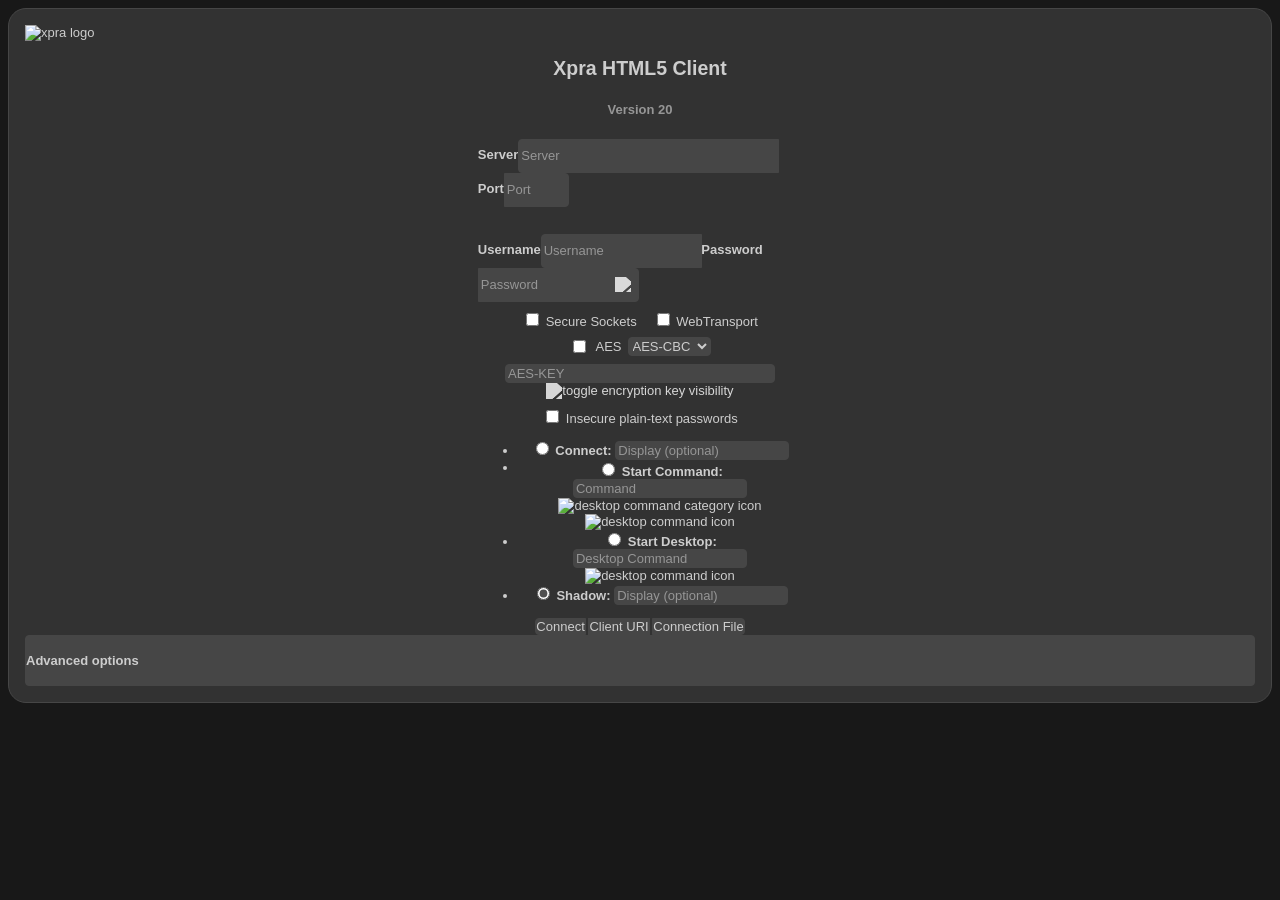
==== html5/connect.html @ e8607061 "feat(html5): homelab custom.css and client HTML wiring Add css/custom.css and link it from index.htm" ====
<!DOCTYPE html>
<html lang="en">

  <head>
    <!--
	Copyright (c) 2013 Antoine Martin <antoine@xpra.org>
	Copyright (c) 2014 Joshua Higgins <josh@kxes.net>
	Licensed under MPL 2.0
	-->
    <meta charset="utf-8" />
    <meta name="viewport" content="width=device-width, initial-scale=1" />
    <!-- Custom styles for this template -->
    <link href="css/connect.css" rel="stylesheet" />
    <link rel="stylesheet" type="text/css" href="css/custom.css" />
    <title>Xpra HTML5 Client</title>
    <meta name="apple-mobile-web-app-capable" content="yes" />
    <meta name="mobile-web-app-capable" content="yes" />
    <link rel="shortcut icon" type="image/x-icon" href="favicon.ico" />
    <link rel="icon" type="image/png" href="favicon.png" />

    <script type="text/javascript" src="js/RgbHelpers.js"></script>
    <script type="text/javascript" src="js/VideoDecoder.js"></script>
    <script type="text/javascript" src="js/Utilities.js"></script>
    <script type="text/javascript" src="js/OffscreenDecodeWorkerHelper.js"></script>

    <script src="js/lib/jquery.js"></script>
    <script src="js/MediaSourceUtil.js"></script>
    <script src="js/lib/aurora/aurora.js"></script>
    <!--
	<script src="js/lib/aurora/mp3.js"></script>
	<script src="js/lib/aurora/flac.js"></script>
	<script src="js/lib/aurora/aac.js"></script>
	-->
  </head>

  <body>
    <div class="container">
      <form class="form-signin" action="./index.html">
        <img src="icons/xpra-logo.png" alt="xpra logo" />
        <h2 class="form-signin-heading">Xpra HTML5 Client</h2>
        <h5>Version 20</h5>

        <div id="alert-disconnect" class="alert alert-info" role="alert" style="display: none">
          <p>You were disconnected for the following reason:</p>
          <p><span id="disconnect-reason"></span></p>
        </div>

        <div class="form-group form-inline">
          <label class="sr-only" for="server">Server</label>
          <input title="Server" type="text" class="form-control" id="server" placeholder="Server" maxlength="256" />
          <label class="sr-only" for="port">Port</label>
          <input title="Port" type="text" class="form-control" id="port" placeholder="Port" size="5" maxlength="5" />
          <br />
          <div id="server-info-box">
            <span id="server-info"></span>
            <br />
          </div>
          <label class="sr-only" for="username">Username</label>
          <input title="Username" type="text" class="form-control" id="username" autocomplete="username" placeholder="Username" size="16" maxlength="256" />
          <label class="sr-only" for="password">Password</label>
          <input title="Password" type="password" class="form-control" id="password" autocomplete="current-password" placeholder="Password" size="16" maxlength="256" />
          <img id="toggle-password" class="field-icon" src="./icons/eye-slash.png" alt="toggle password visibility" />
          <br />
          <div class="security-box">
            <span id="ssl-span">
              <input type="checkbox" id="ssl" /> Secure Sockets
            </span>
            <br />
            <span id="webtransport-span">
              <input type="checkbox" id="webtransport" /> WebTransport
            </span>
            <br />
            <span id="encryption-span">
              <input type="checkbox" id="aes" />
              <span id="aes-label"> AES</span>
              <select id="encryption">
                <option value="AES-CBC">AES-CBC</option>
                <option value="AES-CTR">AES-CTR</option>
                <option value="AES-GCM">AES-GCM</option>
              </select>
            </span>
            <span id="encryption-key-span">
              <input type="password" class="form-control" id="key" autocomplete="on" placeholder="AES-KEY" size="32" maxlength="256" />
              <img id="toggle-key" class="field-icon" src="./icons/eye-slash.png" alt="toggle encryption key visibility" />
            </span>
            <br />
            <span id="insecure-span">
              <input type="checkbox" id="insecure" /> Insecure plain-text passwords
            </span>
          </div>

          <div class="panel-group">
            <ul class="list-style-none action">
              <li id="action_connect_group">
                <label><input type="radio" name="action" class="radiobox" value="connect" id="action_connect" checked="checked" />
                  Connect:</label>
                <input title="display" type="text" class="form-control command" id="display" placeholder="Display (optional)" size="20" maxlength="256" />
                <select id="select_display" style="display: none"></select><span id="select_display_warning" class="warning"></span>
              </li>
              <li id="action_start_group">
                <div style="display: inline-block; vertical-align: top">
                  <label><input type="radio" name="action" class="radiobox" value="start" id="action_start" checked="checked" />
                    Start Command:</label>
                  <input title="command" type="text" class="form-control command" id="start_command" placeholder="Command" size="20" maxlength="256" />
                </div>
                <div style="display: inline-block">
                  <select id="command_category" style="display: none"></select>
                  <img class="command-icon" id="command_category_icon" alt="desktop command category icon" src="./icons/noicon.png" />
                  <br />
                  <select id="command_entry" style="display: none"></select>
                  <img class="command-icon" id="command_entry_icon" alt="desktop command icon" src="./icons/noicon.png" />
                </div>
              </li>
              <li id="action_start_desktop_group">
                <label><input type="radio" name="action" class="radiobox" value="start-desktop" id="action_start_desktop" checked="checked" />
                  Start Desktop:</label>
                <input title="desktop command" type="text" class="form-control command" id="start_desktop_command" placeholder="Desktop Command" size="20" maxlength="256" />
                <img class="command-icon" id="desktop_entry_icon" alt="desktop command icon" src="./icons/noicon.png" />
                <select id="desktop_entry" style="display: none"></select><span id="desktop_entry_warning" class="warning"></span>
              </li>
              <li id="action_shadow_group">
                <label><input type="radio" name="action" class="radiobox" value="shadow" id="action_shadow" checked="checked" />
                  Shadow:</label>
                <input title="display" type="text" class="form-control command" id="shadow_display" placeholder="Display (optional)" size="20" maxlength="256" />
                <select id="select_shadow_display" style="display: none"></select><span id="select_shadow_display_warning" class="warning"></span>
              </li>
            </ul>
          </div>
        </div>

        <div class="form-group">
          <a class="btn btn-lg btn-success" role="button" id="main_action_button" onclick="doConnect();">Connect</a>
          <a class="btn btn-lg btn-success" role="button" onclick="doConnectURI();">Client URI</a>
          <a class="btn btn-lg btn-success" role="button" onclick="downloadConnectionFile();">Connection File</a>
        </div>

        <div class="panel-group" role="tablist">
          <div class="panel panel-default">
            <div id="expandopts" class="panel-heading" role="tab">
              <h4 class="panel-title">Advanced options</h4>
            </div>

            <div id="hiddenopts" class="panel-collapse collapse in" role="tabpanel" style="display: none">
              <ul class="list-group">
                <li class="list-group-item">
                  <select id="bandwidth_limit">
                    <option value="0">None</option>
                    <option value="100000000">100Mbps</option>
                    <option value="10000000">10Mbps</option>
                    <option value="1000000">1Mbps</option>
                  </select>
                  Bandwith Constraint
                </li>

                <li class="list-group-item">
                  <select id="encoding">
                    <option value="auto">Automatic</option>
                    <option value="webp">WebP</option>
                    <option value="jpeg">JPEG</option>
                    <option value="png">PNG</option>
                    <option value="rgb">Raw RGB</option>
                  </select>
                  Encoding &nbsp; <input type="checkbox" id="offscreen" />
                  <span id="offscreen_label">offscreen decoding</span>
                </li>

                <li class="list-group-item">
                  <select id="keyboard_layout">
                    <option value="us">English USA</option>
                    <option value="gb">United Kingdom</option>
                    <option value="fr">France</option>
                    <option value="de">Germany</option>
                    <option value="es">Spain</option>
                    <option value="" disabled>----------------</option>
                    <option value="ad">Andorra</option>
                    <option value="af">Afghanistan</option>
                    <option value="al">Albania</option>
                    <option value="ara">Arabic</option>
                    <option value="am">Armenia</option>
                    <option value="az">Azerbaijan</option>
                    <option value="bd">Bangladesh</option>
                    <option value="by">Belarus</option>
                    <option value="be">Belgium</option>
                    <option value="bt">Bhutan</option>
                    <option value="ba">Bosnia</option>
                    <option value="br">Brazil</option>
                    <option value="bg">Bulgaria</option>
                    <option value="kh">Cambodia</option>
                    <option value="ca">Canada</option>
                    <option value="cn">China</option>
                    <option value="cd">Congo,</option>
                    <option value="hr">Croatia</option>
                    <option value="cz">Czechia</option>
                    <option value="dk">Denmark</option>
                    <option value="epo">Esperanto</option>
                    <option value="ee">Estonia</option>
                    <option value="et">Ethiopia</option>
                    <option value="ir">Iran</option>
                    <option value="iq">Iraq</option>
                    <option value="fo">Faroe</option>
                    <option value="fi">Finland</option>
                    <option value="fr">France</option>
                    <option value="ge">Georgia</option>
                    <option value="gh">Ghana</option>
                    <option value="gr">Greece</option>
                    <option value="gn">Guinea</option>
                    <option value="hu">Hungary</option>
                    <option value="is">Iceland</option>
                    <option value="in">India</option>
                    <option value="ie">Ireland</option>
                    <option value="il">Israel</option>
                    <option value="it">Italy</option>
                    <option value="jp">Japan</option>
                    <option value="kz">Kazakhstan</option>
                    <option value="kr">Korea,</option>
                    <option value="kg">Kyrgyzstan</option>
                    <option value="latam">Latin</option>
                    <option value="lv">Latvia</option>
                    <option value="la">Laos</option>
                    <option value="lt">Lithuania</option>
                    <option value="mao">Maori</option>
                    <option value="mk">Macedonia</option>
                    <option value="mv">Maldives</option>
                    <option value="ml">Mali</option>
                    <option value="mt">Malta</option>
                    <option value="mn">Mongolia</option>
                    <option value="me">Montenegro</option>
                    <option value="ma">Morocco</option>
                    <option value="mm">Myanmar</option>
                    <option value="np">Nepal</option>
                    <option value="nl">Netherlands</option>
                    <option value="ng">Nigeria</option>
                    <option value="no">Norway</option>
                    <option value="pk">Pakistan</option>
                    <option value="pl">Poland</option>
                    <option value="pt">Portugal</option>
                    <option value="ro">Romania</option>
                    <option value="ru">Russia</option>
                    <option value="sn">Senegal</option>
                    <option value="rs">Serbia</option>
                    <option value="sk">Slovakia</option>
                    <option value="si">Slovenia</option>
                    <option value="za">South Africa</option>
                    <option value="lk">Sri Lanka</option>
                    <option value="se">Sweden</option>
                    <option value="ch">Switzerland</option>
                    <option value="sy">Syria</option>
                    <option value="tw">Taiwan</option>
                    <option value="tj">Tajikistan</option>
                    <option value="tz">Tanzania</option>
                    <option value="th">Thailand</option>
                    <option value="tr">Turkey</option>
                    <option value="tm">Turkmenistan</option>
                    <option value="ua">Ukraine</option>
                    <option value="uz">Uzbekistan</option>
                    <option value="vn">Vietnam</option>
                  </select>
                  Keyboard Layout
                </li>
                <li class="list-group-item keyboard">
                  <input type="checkbox" id="keyboard" />
                  <span>On-screen keyboard</span>
                </li>

                <li class="list-group-item clipboard">
                  <input type="checkbox" id="clipboard" />
                  <span>Clipboard sharing, preferred format:</span>
                  <select id="clipboard_preferred_format">
                    <option value="text/plain">text/plain</option>
                    <option value="UTF8_STRING">UTF8</option>
                    <option value="text/html">text/html</option>
                  </select>
                </li>
                <li class="list-group-item printing">
                  <input type="checkbox" id="printing" /> <span>Printing</span>
                </li>
                <li class="list-group-item file_transfer">
                  <input type="checkbox" id="file_transfer" />
                  <span>File transfers</span>
                </li>
                <li class="list-group-item sound">
                  <input type="checkbox" id="sound" />
                  <span>Audio forwarding, codec: </span>
                  <select id="audio_codec"></select>
                  <input type="hidden" id="ignore_audio_blacklist" value="" />
                </li>
                <li class="list-group-item exit_with_children">
                  <input type="checkbox" id="exit_with_children" />
                  <span>Terminate server when command exits</span>
                </li>
                <li class="list-group-item exit_with_client">
                  <input type="checkbox" id="exit_with_client" />
                  <span>Terminate server when client disconnects</span>
                </li>
                <li class="list-group-item">
                  <input type="checkbox" id="sharing" />
                  <span>Share session</span>
                </li>
                <li class="list-group-item">
                  <input type="checkbox" id="steal" />
                  <span>Steal session from existing client</span>
                </li>
                <li class="list-group-item">
                  <input type="checkbox" id="reconnect" />
                  <span>Re-connect automatically to the session</span>
                </li>
                <li class="list-group-item">
                  <input type="checkbox" id="swap_keys" />
                  <span>Swap command and control key</span>
                </li>
                <li class="list-group-item">
                  <span>Reverse vertical scrolling</span>
                  <select id="scroll_reverse_y">
                    <option value="false">No</option>
                    <option value="true">Yes</option>
                    <option value="auto">Auto</option>
                  </select>
                  <br />
                  <input type="checkbox" id="scroll_reverse_x" />
                  <span>Reverse horizontal scrolling</span>
                </li>
                <li class="list-group-item">
                  <span>Emulate middle click using modifier + left click</span>
                  <select id="middle_emulation_modifier">
                    <option value="">None</option>
                    <option value="control">Control</option>
                    <option value="meta">Meta / Command</option>
                    <option value="alt">Alt / Option</option>
                    <option value="shift">Shift</option>
                  </select>
                </li>
                <li class="list-group-item">
                  <input type="checkbox" id="floating_menu" />
                  <span>Floating Menu</span>,
                  <input type="checkbox" id="autohide" />
                  <span>Auto Hide</span>, <input type="checkbox" id="clock" />
                  <span>Server clock</span> <br />
                </li>

                <li class="list-group-item">
                  Menu position:
                  <select id="toolbar_position">
                    <option value="top-left">Top Left</option>
                    <option value="top">Top</option>
                    <option value="top-right">Top Right</option>
                    <option value="novnc">noVNC (vertical left)</option>
                  </select>
                </li>
                <li class="list-group-item">
                  <input type="checkbox" id="video" />
                  <span>Video
                    <input type="checkbox" id="mediasource_video" /> Native
                    decoding</span>
                </li>
                <li class="list-group-item">
                  <span>Server Path:</span>
                  <input title="path" type="text" class="form-control" id="path" placeholder="" size="16" maxlength="256" />
                </li>
                <li class="list-group-item">
                  <span>Client Screen Width:</span>
                  <input title="override_width" type="text" class="form-control" id="override_width" size="16" maxlength="256" />
                </li>
                <li class="list-group-item">
                  <span>Debugging</span>:<br />
                  <input type="checkbox" id="debug_main" /> <span>Main</span>,
                  <input type="checkbox" id="debug_keyboard" /> <span>keyboard</span>,
                  <input type="checkbox" id="debug_geometry" /> <span>geometry</span>,
                  <input type="checkbox" id="debug_mouse" /> <span>mouse</span>,
                  <input type="checkbox" id="debug_clipboard" /> <span>clipboard</span>,
                  <input type="checkbox" id="debug_draw" /> <span>draw</span>,
                  <input type="checkbox" id="debug_audio" /> <span>audio</span>,
                  <input type="checkbox" id="debug_network" /> <span>network</span>,
                  <input type="checkbox" id="debug_file" /> <span>file</span>
                </li>
              </ul>
            </div>
          </div>
        </div>

        <input type="hidden" id="vrefresh" value="0" />
      </form>
    </div>
    <!-- /container -->
    <div class="bg-image"></div>

    <script>
      const VALUE_PROPERTIES = [
        "server",
        "port",
        "path",
        "username",
        "password",
        "key",
        "bandwidth_limit",
        "encoding",
        "keyboard_layout",
        "audio_codec",
        "toolbar_position",
        "display",
        "shadow_display",
        "override_width",
        "encryption",
        "scroll_reverse_y",
        "middle_emulation_modifier",
        "vrefresh",
        "clipboard_preferred_format",
      ];
      const BOOLEAN_PROPERTIES = [
        "keyboard",
        "clipboard",
        "printing",
        "file_transfer",
        "sound",
        "ignore_audio_blacklist",
        "offscreen",
        "exit_with_children",
        "exit_with_client",
        "sharing",
        "steal",
        "reconnect",
        "swap_keys",
        "scroll_reverse_x",
        "video",
        "mediasource_video",
        "ssl",
        "insecure",
        "webtransport",
        "floating_menu",
        "autohide",
        "clock",
        "debug_main",
        "debug_keyboard",
        "debug_geometry",
        "debug_mouse",
        "debug_clipboard",
        "debug_draw",
        "debug_audio",
        "debug_network",
        "debug_file",
      ];
      const FILE_PROPERTIES = [
        "server",
        "port",
        "path",
        "username",
        "password",
        "exit_with_children",
        "exit_with_client",
        "sharing",
        "swap_keys",
      ];
      const DEFAULT_ON = [
        "steal",
        "printing",
        "clipboard",
        "file_transfer",
        "reconnect",
        "floating_menu",
        "clock",
        "exit_with_children",
        "exit_with_client",
      ];
      if (Utilities.isMacOS()) {
        DEFAULT_ON.push("swap_keys");
      }
      if (Utilities.isMobile()) {
        //show the on-screen keyboard by default on mobile:
        DEFAULT_ON.push("keyboard");
      }
      const FILE_TRANSLATION = {
        server: "host"
      };

      function add_prop(prop, value, first) {
        if (Utilities.hasSessionStorage()) {
          Utilities.setSessionStorageValue(prop, value);
          return "";
        }
        do_add_prop(prop, value, first);
      }

      function do_add_prop(prop, value, first) {
        if (value === null || value === "undefined") {
          value = "";
        }
        let sep = "&";
        if (first) {
          sep = "?";
        }
        return sep + prop + "=" + encodeURIComponent("" + value); //ie: "&port=10000"
      }

      function doConnect() {
        let url = "./index.html" + add_prop("submit", true, true);
        let i = 0;
        for (const [prop, value] of get_URL_action()) {
          add_prop(prop, value, i == 0);
          i++;
        }
        for (const [prop, value] of get_URL_props(VALUE_PROPERTIES.concat(BOOLEAN_PROPERTIES))) {
          add_prop(prop, value, i == 0);
          i++;
        }
        window.location = url;
      }

      function doConnectURI() {
        let url = "xpra+ws://";
        const ssl = document.getElementById("ssl").checked;
        // the python client does not support webtransport yet:
        // const webtransport = document.getElementById("webtransport").checked;
        if (ssl) {
          url = "xpra+wss://";
        }
        const username = document.getElementById("username").value;
        const password = document.getElementById("password").value;
        if (username) {
          url += username;
        }
        if (password && is_password_safe()) {
          url += ":" + password;
        }
        if (username || password) {
          url += "@";
        }
        url += document.getElementById("server").value;
        const port = document.getElementById("port").value;
        if (port) {
          url += ":" + port;
        }
        const path = document.getElementById("path").value;
        if (path) {
          url += path;
        } else {
          url += "/";
        }
        const url_action = get_URL_action();
        console.log("url_action=", url_action);
        let display = url_action.get("display");
        if (display) {
          if (display.startsWith(":")) {
            display = display.substring(1);
          }
          url += display;
        }
        let i = 0;
        for (const [prop, value] of url_action) {
          if (prop != "display" && prop != "action") {
            url += do_add_prop(prop, value, i == 0);
            i++;
          }
        }
        const props = get_URL_props(FILE_PROPERTIES);
        props.delete("server");
        props.delete("port");
        props.delete("username");
        props.delete("password");
        props.delete("path");
        for (const [prop, value] of props) {
          if (!prop.startsWith("debug_")) {
            url += do_add_prop(prop.replaceAll("_", "-"), value, i == 0);
            i++;
          }
        }
        console.log("opening client url=", url);
        window.location = url;
      }

      function downloadConnectionFile() {
        let data = "autoconnect=true\n";
        //set a mode:
        const ssl = document.getElementById("ssl").checked;
        if (ssl) {
          data += "mode=wss\n";
        } else {
          data += "mode=ws\n";
        }
        const url_action = get_URL_action();
        const display = url_action.get("display");
        if (display) {
          data += "display=" + display + "\n";
        }
        for (let i = 0; i < FILE_PROPERTIES.length; i++) {
          const prop = FILE_PROPERTIES[i];
          const prop_name = (FILE_TRANSLATION[prop] || prop).replaceAll("_", "-");
          let value = "";
          if (BOOLEAN_PROPERTIES.includes(prop)) {
            value = document.getElementById(prop).checked;
            const default_value = DEFAULT_ON.includes(prop);
            if (value == default_value) {
              continue;
            }
          } else {
            value = document.getElementById(prop).value;
          }
          if (value !== "") {
            data += prop_name + "=" + value + "\n";
          }
        }
        //convert debug switches to a list of debug categories:
        let debug = "";
        const DEBUG_CATEGORIES = [
          "main",
          "keyboard",
          "geometry",
          "mouse",
          "clipboard",
          "draw",
          "audio",
          "network",
          "file",
        ];
        for (let i = 0; i < DEBUG_CATEGORIES.length; i++) {
          let category = DEBUG_CATEGORIES[i];
          const el = document.getElementById("debug_" + category);
          if (el && el.checked) {
            //"main" enables "client" debugging:
            let s = category == "main" ? "client" : category;
            if (debug) {
              debug += "," + category;
            } else {
              debug = category;
            }
          }
        }
        if (debug) {
          data += "debug=" + debug + "\n";
        }
        const filename = (document.getElementById("server").value || "session") + ".xpra";
        Utilities.saveFile(filename, data, {
          type: "text/plain"
        });
      }

      function get_visible_value(entry, select) {
        const entry_widget = document.getElementById(entry);
        let style = entry_widget.style;
        if (style.display != "none" && (style.visibility !== "hidden" || style.visibility !== "collapse")) {
          return entry_widget.value;
        }
        const select_widget = document.getElementById(select);
        style = select_widget.style;
        if (style.display != "none" && (style.visibility !== "hidden" || style.visibility !== "collapse")) {
          return select_widget.value;
        }
        return "";
      }

      function get_URL_action() {
        let start = "";
        let display = "";
        let action = "";
        if (document.getElementById("action_connect").checked) {
          action = "connect";
          display = get_visible_value("display", "select_display");
        } else if (document.getElementById("action_start").checked) {
          action = "start";
          start = get_visible_value("start_command", "command_entry");
        } else if (document.getElementById("action_start_desktop").checked) {
          action = "start-desktop";
          start = get_visible_value("start_desktop_command", "desktop_entry");
        } else if (document.getElementById("action_shadow").checked) {
          action = "shadow";
          display = get_visible_value("shadow_display", "select_shadow_display");
        }
        const url_action = new Map();
        if (action) {
          url_action.set("action", action);
        }
        if (start) {
          url_action.set("start", start);
        }
        if (display) {
          url_action.set("display", display);
        }
        return url_action;
      }

      function get_URL_props(properties) {
        Utilities.log("get_URL_props:", properties);
        const url_props = new Map();
        for (let i = 0; i < properties.length; i++) {
          const prop = properties[i];
          const element = document.getElementById(prop);
          if (!element) {
            Utilities.log("bug? missing element", prop);
            continue;
          }
          let value = "";
          if (BOOLEAN_PROPERTIES.includes(prop)) {
            value = element.checked;
          } else {
            value = element.value;
            if (value === null || value === "undefined") {
              value = "";
            }
          }
          url_props.set(prop, value);
        }
        return url_props;
      }

      function fill_form(default_settings) {
        const getparam = function(prop) {
          let v = Utilities.getparam(prop);
          if (v === undefined && prop in default_settings) {
            v = default_settings[prop];
          }
          return v;
        };

        const ALLOWED_CHARS = "0-9A-Za-z _\+-:";
        const getstrparam = function(prop, allowed_chars) {
          const value = getparam(prop) || "";
          const chars = allowed_chars || ALLOWED_CHARS;
          const re = new RegExp(`[^${chars}]`, "g");
          return value.replace(re, "");
        }

        const getboolparam = function(prop, default_value) {
          let v = Utilities.getparam(prop);
          if (v === undefined && prop in default_settings) {
            v = default_settings[prop];
          }
          if (v === undefined) {
            return default_value;
          }
          return (
            ["true", "on", "1", "yes", "enabled"].indexOf(
              String(v).toLowerCase()
            ) !== -1
          );
        };
        const getintparam = function(prop, default_value) {
          let v = getparam(prop);
          try {
            v = parseInt(v);
          } catch (e) {
            return default_value;
          }
          if (v === null || isNaN(v)) {
            return default_value;
          }
          return v;
        };

        const disconnect_reason = getstrparam("disconnect");
        if (disconnect_reason) {
          document.getElementById("alert-disconnect").style.display = "block";
          document.getElementById("disconnect-reason").innerText = disconnect_reason;
        }

        //Populate the form:
        const url = window.location.href;
        const link = document.createElement("a");
        link.setAttribute("href", url);
        let pathname = link.pathname;
        if (pathname && pathname.endsWith("connect.html")) {
          pathname = pathname.substring(0, pathname.length - "connect.html".length);
        }
        if (pathname && pathname == "/") {
          pathname = "";
        }
        var path = getstrparam("path", ALLOWED_CHARS + "/");
        if (path && path.endsWith("/index.html")) {
          path = path.substr(0, path.lastIndexOf("/"));
        }
        const https = document.location.protocol == "https:";
        var protocol_port = 80;
        if (https) {
          protocol_port = 443;
        }
        document.getElementById("server").value = getstrparam("server") || link.hostname;
        document.getElementById("port").value = getintparam("port", 0) || link.port || protocol_port;
        document.getElementById("path").value = path || pathname;
        document.getElementById("username").value = getstrparam("username", ALLOWED_CHARS + "@") || "";

        const override_width = getintparam("override_width", 0);
        if (override_width) {
          document.getElementById("override_width").value = override_width;
        } else {
          document.getElementById("override_width").placeholder = window.innerWidth;
        }

        const ssl = getboolparam("ssl", https);
        const insecure = getboolparam("insecure", false);
        const webtransport = getboolparam("webtransport", false);
        const ssl_input = document.getElementById("ssl");
        const insecure_input = document.getElementById("insecure");
        const insecure_span = document.getElementById("insecure-span");
        const webtransport_input = document.getElementById("webtransport");
        const aes_input = document.getElementById("aes");
        const password_input = document.getElementById("password");
        ssl_input.checked = ssl;
        insecure_input.checked = insecure;
        webtransport_input.checked = webtransport;
        const has_session_storage = Utilities.hasSessionStorage();

        function is_secure_connection() {
          return webtransport_input.checked || ssl_input.checked || aes_input.checked;
        }

        function is_password_safe() {
          if (insecure_input.checked) {
            return true;
          }
          if (!has_session_storage) {
            // don't show the password on the URL
            // which can be seen in the top bar and captured in the server logs
            return false;
          }
          const host = document.getElementById("server").value;
          return is_secure_connection() || Utilities.isSafeHost(host);
        }

        function update_offscreen() {
          const ssl_enabled = document.getElementById("ssl").checked;
          const offscreen = getboolparam("offscreen", XpraOffscreenWorker.isAvailable(ssl_enabled));
          document.getElementById("offscreen").checked = offscreen;
          const offscreen_available = XpraOffscreenWorker.isAvailable(ssl_enabled);
          const offscreen_input = document.getElementById("offscreen");
          const offscreen_label = document.getElementById("offscreen_label");
          offscreen_input.disabled = !offscreen_available;
          let status_message = "";
          if (offscreen_available) {
            offscreen_label.classList.remove("disabled");
          } else {
            status_message = "not available in your browser";
            offscreen_label.classList.add("disabled");
          }

          offscreen_input.setAttribute("title", status_message);
          offscreen_label.setAttribute("title", status_message);
        }

        function update_password_input() {
          const safe = is_password_safe();
          password_input.disabled = !safe && !insecure_input.checked;
          if (password_input.disabled) {
            password_input.value = "";
            password_input.title = "Typing a password would be insecure with these settings";
          } else {
            password_input.title = "Session Password";
          }
        }
        insecure_input.onchange = function() {
          update_password_input();
        };

        function update_insecure() {
          const host = document.getElementById("server").value;
          const safe = is_secure_connection() || Utilities.isSafeHost(host);
          insecure_span.style.display = safe ? "none" : "block";
          insecure_input.disabled = safe;
          if (safe) {
            // uncheck it since it is not needed
            insecure_input.checked = false;
          }
          update_password_input();
        }

        function update_aes() {
          if (aes_input.checked) {
            $("select#encryption").find("option[value='']").remove();
            $("select#encryption").show();
            $("img#toggle-key").show();
            $("span#aes-label").hide();
            $("span#encryption-key-span").show();
            const key_input = document.getElementById("key");
            if (!key_input.value) {
              key_input.focus();
            }
          } else {
            $("select#encryption").hide();
            $("select#encryption").append('<option value="" selected="selected"></option>');
            $("img#toggle-key").hide();
            $("span#aes-label").show();
            $("span#encryption-key-span").hide();
          }
          update_insecure();
        }
        const encryption = (getstrparam("encryption") || "").toUpperCase();
        if (encryption) {
          let enc = encryption.split("-")[0];
          if (enc == "AES") {
            aes_input.checked = true;
            let enc_mode = encryption.split("-")[1] || "CBC";
            document.getElementById("encryption").value = "AES-" + enc_mode;
          }
        }
        webtransport_input.onchange = function() {
          // disable ssl and aes:
          ssl_input.disabled = webtransport_input.checked;
          aes_input.disabled = webtransport_input.checked;
          if (webtransport_input.checked) {
            // ssl is implied, so show it as enabled:
            ssl_input.checked = true;
            aes_input.checked = false;
          }
          update_aes();
          host_address_changed();
          update_insecure();
        }
        ssl_input.onchange = function() {
          if (ssl_input.checked) {
            aes_input.checked = false;
          }
          update_insecure();
          update_offscreen();
        }
        aes_input.onchange = update_aes;
        update_aes();
        update_offscreen();
        webtransport_input.onchange();

        //vrefresh:
        let animation_times = [];
        let vrefresh = -1;

        function animation_cb(now) {
          let l = animation_times.push(now);
          if (l > 100) {
            animation_times.shift();
          }
          let t0 = animation_times[0];
          if (now > t0 && l > 20) {
            fps = Math.floor((1000 * (l - 1)) / (now - t0));
            document.getElementById("vrefresh").value = "" + fps;
            if (l <= 40) {
              Utilities.debug("draw", "animation_cb", now, "fps", fps);
            }
          }
          window.requestAnimationFrame(animation_cb);
        }
        window.requestAnimationFrame(animation_cb);

        //reveal password and aes key:
        function toggle_reveal(el) {
          let x = document.getElementById(el);
          if (x.type === "password") {
            x.type = "text";
            return "eye.png";
          } else {
            x.type = "password";
            return "eye-slash.png";
          }
        }
        $("#toggle-password").on("click", function() {
          $("#toggle-password").attr("src", "./icons/" + toggle_reveal("password"));
        });
        $("#toggle-key").on("click", function() {
          $("#toggle-key").attr("src", "./icons/" + toggle_reveal("key"));
        });

        // keep track of the currently selected action
        // and update the label of the main action button:
        const main_action_button = document.getElementById("main_action_button");
        const action_shadow = document.getElementById("action_shadow");
        const action_start_desktop = document.getElementById("action_start_desktop");
        const action_start = document.getElementById("action_start");
        const action_connect = document.getElementById("action_connect");
        const action_elements = new Map();
        action_elements.set("Shadow", action_shadow);
        action_elements.set("Start Desktop", action_start_desktop);
        action_elements.set("Start Command", action_start);
        action_elements.set("Connect", action_connect);
        for (const [action_label, action_element] of action_elements) {
          console.log(`${action_label} = ${action_element}`);
          action_element.addEventListener('click', function() {
            console.log(action_label);
            main_action_button.text = action_label;
          }, false);
        }

        const action = getstrparam("action") || "";
        if (action == "shadow") {
          action_shadow.checked = true;
          main_action_button.text = "Shadow";
        } else if (action == "start-desktop") {
          action_start_desktop.checked = true;
          main_action_button.text = "Start Desktop";
        } else if (action == "start") {
          action_start.checked = true;
          main_action_button.text = "Start Command";
        } else {
          action_connect.checked = true;
          main_action_button.text = "Connect";
        }
        const start = getstrparam("start") || "";

        function get_host_address(skip_credentials) {
          let url = "http";
          if (document.getElementById("ssl").checked) {
            url += "s";
          }
          url += "://";
          if (!skip_credentials) {
            const username = document.getElementById("username").value;
            if (username) {
              url += username + "@";
            }
          }
          const server = document.getElementById("server").value;
          if (!server) {
            //nothing we can do
            error_fn("no server address");
            return;
          }
          url += server;
          const port = document.getElementById("port").value;
          const iport = parseInt(port) || 0;
          if (port && !iport) {
            error_fn("invalid port number '" + port + "'");
            return;
          }
          if (iport) {
            url += ":" + port;
          }
          const path = document.getElementById("path").value;
          if (path) {
            if (!path.startsWith("/")) {
              url += "/";
            }
            url += path;
          }
          if (!url.endsWith("/")) {
            url += "/";
          }
          return url;
        }

        function json_action(uri, success_fn, error_fn) {
          const url = get_host_address() + uri;
          Utilities.json_action(url, success_fn, error_fn);
        }

        const command_category_icon = document.getElementById("command_category_icon");
        const command_category = document.getElementById("command_category");
        const command_entry_icon = document.getElementById("command_entry_icon");
        const command_entry = document.getElementById("command_entry");

        function load_icon(icon, src) {
          const url = get_host_address(true) + src;
          icon.onload = function() {
            Utilities.log("loaded icon", url);
          };
          icon.onerror = function(e) {
            Utilities.error("error loading icon", url, ":", e);
          };
          icon.onabort = function(e) {
            Utilities.error("aborted loading icon", url, ":", e);
          };
          icon.src = url;
        }

        function command_entry_changed() {
          var cc = command_category.options[command_category.selectedIndex].innerHTML;
          var c = command_entry.options[command_entry.selectedIndex].innerHTML;
          Utilities.log("command_category=", cc, ", command_entry=", c);
          load_icon(command_entry_icon, `MenuIcon/${cc}/${c}`);
          $("#command_entry_icon").show();
        }
        command_entry.addEventListener("change", command_entry_changed);

        function command_category_changed() {
          var cc = command_category.options[command_category.selectedIndex].innerHTML;
          Utilities.log("command_category=", cc);
          load_icon(command_category_icon, `MenuIcon/${cc}`);
          $("#command_category_icon").show();
        }
        command_category.addEventListener("change", command_category_changed);

        function safe_command(command) {
          return Utilities.removeChars('a-zA-Z0-9\\-%_/\\"', command);
        }

        function safe_name(name) {
          return Utilities.removeChars('a-zA-Z0-9\\-%"', name);
        }

        function init_command_menu() {
          $("#command_category_icon").hide();
          $("#command_entry_icon").hide();
          json_action(
            "Menu",
            function(xhr, response) {
              let categories = Object.keys(response);
              //find the category matching "start":
              let default_start = start || "xterm";
              let current_category = "";
              for (let c in categories) {
                let category = categories[c];
                let entries = response[category].Entries;
                for (let e in entries) {
                  let entry = entries[e];
                  let command_exec = entry.TryExec || entry.Exec;
                  if (default_start == command_exec) {
                    current_category = category;
                  }
                }
              }

              function populate_commands() {
                let selected_category = command_category.value;
                let entries = response[selected_category].Entries;
                command_entry.innerText = null;
                for (let e in entries) {
                  let entry = entries[e];
                  const command_exec = safe_command(entry.TryExec || entry.Exec);
                  const name = safe_name(entry.Name);
                  if (default_start == command_exec) {
                    $("select#command_entry").append(
                      '<option selected="selected" value="' + command_exec + '">' + name + "</option>"
                    );
                  } else {
                    $("select#command_entry").append(
                      '<option value="' + command_exec + '">' + name + "</option>"
                    );
                  }
                }
                $("select#command_entry").show();
                $("#start_command").hide();
                command_entry_changed();
              }
              command_category.addEventListener("change", populate_commands);
              command_category.innerText = null;
              for (let c in categories) {
                let category = safe_name(categories[c]);
                if (category == current_category) {
                  $("select#command_category").append(
                    '<option selected="selected">' + category + "</option>"
                  );
                } else {
                  $("select#command_category").append(
                    "<option>" + category + "</option>"
                  );
                }
              }
              command_category_changed();
              $("select#command_category").show();
              populate_commands();
              command_entry_changed();
            },
            function(error) {
              $("select#command_category").hide();
              $("select#command_entry").hide();
              $("#start_command").show();
            }
          );
        }

        const desktop_entry_icon = document.getElementById("desktop_entry_icon");
        const desktop_entry = document.getElementById("desktop_entry");

        function desktop_entry_changed() {
          var de = desktop_entry.options[desktop_entry.selectedIndex].innerHTML;
          Utilities.log("desktop_session=", de);
          load_icon(desktop_entry_icon, `DesktopMenuIcon/${de}`);
        }
        desktop_entry.addEventListener("change", desktop_entry_changed);

        function init_desktop_menu() {
          $("#desktop_entry_icon").hide();
          json_action(
            "DesktopMenu",
            function(xhr, response) {
              var desktop_sessions = Object.keys(response);
              desktop_entry.innerText = null;
              let default_start_desktop = start;
              if (!default_start_desktop) {
                const PDE = ["xfce", "xfce session", "openbox", "gnome"];
                for (let p in PDE) {
                  let de = PDE[p];
                  for (let d in desktop_sessions) {
                    let desktop_session = desktop_sessions[d];
                    if (desktop_session.toLowerCase() == de) {
                      let attributes = response[desktop_session];
                      default_start_desktop = attributes.TryExec || attributes.Exec;
                      break;
                    }
                  }
                  if (default_start_desktop) {
                    break;
                  }
                }
              }
              for (let d in desktop_sessions) {
                let desktop_session = desktop_sessions[d];
                let attributes = response[desktop_session];
                let command_exec = safe_command(attributes.TryExec || attributes.Exec);
                let selected = "";
                if (default_start_desktop && default_start_desktop == command_exec) {
                  selected = ' selected="selected" ';
                  default_start_desktop = null;
                }
                $("select#desktop_entry").append(
                  "<option" + selected + ' value="' + command_exec + '">' + safe_name(desktop_session) + "</option>"
                );
              }
              desktop_entry_changed();
              $("select#desktop_entry").show();
              $("#desktop_entry_icon").show();
              $("#start_desktop_command").hide();
            },
            function(error) {
              $("select#desktop_entry").hide();
              $("#start_desktop_command").show();
            }
          );
        }

        function safe_session(name) {
          return Utilities.removeChars('a-zA-Z0-9\\:\\-% \\(\\)"', name);
        }
        const display = getstrparam("display") || "";

        function init_shadow_display() {
          json_action(
            "Displays",
            function(xhr, response) {
              var displays = Object.keys(response);
              const select_shadow_display = document.getElementById("select_shadow_display");
              select_shadow_display.innerText = null;
              for (let d in displays) {
                let display_option = displays[d];
                let label = safe_session(display_option);
                let selected = "";
                let attr = response[display_option];
                if (attr && attr.wmname) {
                  label = attr.wmname + " on " + display_option;
                }
                if (display == display_option) {
                  selected = ' selected="selected" ';
                }
                $("select#select_shadow_display").append(
                  "<option" + selected + ">" + label + "</option>"
                );
              }
              if (displays.length == 0) {
                $("span#select_shadow_display_warning").show();
                $("span#select_shadow_display_warning").text("no displays found");
              } else {
                $("span#select_shadow_display_warning").hide();
                $("span#select_shadow_display_warning").text("");
              }
              $("select#select_shadow_display").show();
              $("#shadow_display").hide();
            },
            function(error) {
              $("select#select_shadow_display").hide();
              $("#shadow_display").show();
            }
          );
        }

        function init_connect_display() {
          json_action(
            "Sessions",
            function(xhr, response) {
              var sessions = Object.keys(response);
              const select_display = document.getElementById("select_display");
              select_display.innerText = null;
              let count = 0;
              for (let s in sessions) {
                let session = sessions[s];
                let attributes = response[session];
                let session_type = attributes["session-type"];
                if (session_type == "proxy") {
                  //cannot attach to a proxy
                  continue;
                }
                let session_string = "";
                if (attributes["session-name"]) {
                  session_string = attributes["session-name"] + " ";
                }
                session_string += session;
                if (attributes.username) {
                  session_string += " (" + attributes.username + ")";
                }
                let selected = "";
                if (display == session) {
                  selected = ' selected="selected" ';
                }
                $("select#select_display").append(
                  "<option" + selected + " value=" + session + ">" + safe_session(session_string) + "</option>"
                );
                count += 1;
              }
              if (count == 0) {
                $("span#select_display_warning").show();
                $("span#select_display_warning").text("no sessions found");
              } else {
                $("span#select_display_warning").hide();
                $("span#select_display_warning").text("");
              }
              $("select#select_display").show();
              $("#display").hide();

              function display_populate_username() {
                //populate the username if we have it
                let session = select_display.value;
                if (session) {
                  let attributes = response[session];
                  if (attributes && attributes.username) {
                    document.getElementById("username").value = attributes.username;
                  }
                }
              }

              select_display.onchange = display_populate_username;
              display_populate_username();
            },
            function(error) {
              $("select#select_display").hide();
              $("#display").show();
            }
          );
        }

        function show_mode(mode) {
          const is_proxy = mode == "" || (mode.indexOf("seamless") < 0 && mode.indexOf("desktop") < 0 && mode.indexOf("shadow") < 0);
          Utilities.debug("show_mode(", mode, ")");
          let server_info = "";
          let host_address = get_host_address(true);
          const got_mode = mode.length > 0;
          if (got_mode > 0) {
            server_info = host_address + " is a '" + mode + "' server";
          } else {
            server_info = "no information available for " + host_address;
          }
          document.getElementById("server-info").innerText = server_info;
          document.getElementById("server-info").className = got_mode ? "" : "warning";
          if (is_proxy) {
            //show all options:
            $("#action_connect_group").show();
            $("#action_start_group").show();
            $("#action_start_desktop_group").show();
            $("#action_shadow_group").show();
            //(re)populate the drop down menus:
            init_connect_display();
            init_command_menu();
            init_desktop_menu();
            init_shadow_display();
          } else {
            //only attach is possible, select it and hide everything:
            $("#action_connect").prop("checked", true);
            $("#action_connect_group").hide();
            $("#action_start_group").hide();
            $("#action_start_desktop_group").hide();
            $("#action_shadow_group").hide();
            $("#command_category_icon").hide();
            $("#command_entry_icon").hide();
            $("#desktop_entry_icon").hide();
          }
        }

        function init_mode() {
          json_action(
            "Info",
            function(xhr, response) {
              Utilities.log("Info=", response);
              let mode = response.mode || "";
              show_mode(mode);
            },
            function(error) {
              show_mode("");
            }
          );
        }
        init_mode();

        var target_changed_timer = 0;
        let ajax_delay = 2000;
        let watched_elements = ["server", "port", "ssl", "encryption", "aes"];
        var host_address = "";

        function cancel_changed_timer() {
          if (target_changed_timer) {
            clearTimeout(target_changed_timer);
            target_changed_timer = 0;
          }
        }

        function host_address_changed() {
          cancel_changed_timer();
          const url = get_host_address();
          if (url != host_address) {
            host_address = url;
            Utilities.debug("host address changed to", url);
            init_mode();
          }
        }
        for (var i = 0, l = watched_elements.length; i < l; i++) {
          let watched_element = watched_elements[i];
          let el = $("#" + watched_element);
          el.on("change", function() {
            Utilities.log(watched_element, "changed");
            update_password_input();
            host_address_changed();
          });
          el.on("paste", function() {
            Utilities.log(watched_element, "pasted");
            update_password_input();
            host_address_changed();
          });
          el.on("keyup", function() {
            Utilities.log(watched_element, "key event");
            update_password_input();
            cancel_changed_timer();
            target_changed_timer = setTimeout(host_address_changed, ajax_delay);
          });
          el.on("keydown", function() {
            update_password_input();
            cancel_changed_timer();
          });
        }

        function set_exit_actions(disabled) {
          const opacity = disabled ? 0.6 : 1;
          $("input#exit_with_children").prop("disabled", disabled);
          $("input#exit_with_client").prop("disabled", disabled);
          $("li.exit_with_children span").css("opacity", opacity);
          $("li.exit_with_client span").css("opacity", opacity);
          if (disabled) {
            $("input#exit_with_children").prop("checked", false);
            $("input#exit_with_client").prop("checked", false);
          }
        }
        $(document).on("click", '[name="action"]', function() {
          const action = $(this).val();
          set_exit_actions(action == "connect");
        });
        $('input:radio[value="' + action + '"]').click();

        const clipboard_preferred_format = getstrparam("clipboard_preferred_format") || "text/plain";
        document.getElementById("clipboard_preferred_format").value = clipboard_preferred_format;

        const encoding = getstrparam("encoding") || "auto";
        document.getElementById("encoding").value = encoding;

        let bandwidth_limit = getintparam("bandwidth_limit", 0);
        if (bandwidth_limit > 0) {
          const ci = Utilities.getConnectionInfo();
          if (ci) {
            bandwidth_limit = ci["downlink"];
          }
        }
        document.getElementById("bandwidth_limit").value = bandwidth_limit || 0;

        let keyboard_layout = getstrparam("keyboard_layout");
        if (keyboard_layout == null) {
          keyboard_layout = Utilities.getKeyboardLayout();
        }
        document.getElementById("keyboard_layout").value = keyboard_layout;
        json_action("favicon.png?echo-headers", function(xhr, response) {
          const headers = Utilities.ParseResponseHeaders(xhr.getAllResponseHeaders());
          Utilities.debug("headers:", headers);
          let lang = headers["Echo-Accept-Language"];
          //ie: lang = "en-gb,en-us;q=0.8,en;q=0.6"
          if (lang) {
            //just the first option:
            Utilities.debug("accept-language:", lang);
            lang = lang.split(",")[0]; //ie: lang="en-gb"
            Utilities.debug("first language:", lang);
            let locale = lang.split("-")[1];
            if (locale) {
              locale = locale.toLowerCase();
              Utilities.debug("request locale:", locale);
              if (locale != keyboard_layout) {
                keyboard_layout = locale;
                document.getElementById("keyboard_layout").value = keyboard_layout;
              }
            }
          }
        });
        const audio_codec = getstrparam("audio_codec") || "";
        const audio_codec_select = document.getElementById("audio_codec");
        const ignore_audio_blacklist = getboolparam("ignore_audio_blacklist", false);
        if (ignore_audio_blacklist) {
          $("input#ignore_audio_blacklist").prop("value", true);
        }

        const codecs_supported = MediaSourceUtil.get_supported_codecs(
          getboolparam("mediasource", true),
          getboolparam("aurora", true),
          getboolparam("http-stream", true),
          ignore_audio_blacklist
        );
        let best_codec = audio_codec;
        if (!best_codec) {
          best_codec = MediaSourceUtil.get_best_codec(codecs_supported);
        }
        for (let codec_option in codecs_supported) {
          const option = document.createElement("option");
          option.value = codec_option;
          option.textContent = MediaSourceConstants.CODEC_DESCRIPTION[codec_option] || codecs_supported[codec_option];
          option.selected = codec_option == best_codec;
          audio_codec_select.add(option);
        }
        if (!codecs_supported) {
          $("input#sound").prop("disabled", true);
        } else {
          //enable sound checkbox if the codec is changed:
          audio_codec_select.onchange = function() {
            document.getElementById("sound").checked = true;
          };
        }
        const sound = getboolparam("sound");
        $("input#sound").prop("checked", sound && Object.keys(codecs_supported).length > 0);

        const bool_props = [
          "keyboard",
          "clipboard",
          "printing",
          "file_transfer",
          "exit_with_children",
          "exit_with_client",
          "sharing",
          "steal",
          "reconnect",
          "swap_keys",
          "video",
          "mediasource_video",
          "floating_menu",
          "autohide",
          "clock",
          "scroll_reverse_x",
          "debug_main",
          "debug_keyboard",
          "debug_geometry",
          "debug_mouse",
          "debug_clipboard",
          "debug_draw",
          "debug_audio",
          "debug_network",
        ];
        for (let i = 0; i < bool_props.length; i++) {
          const prop = bool_props[i];
          const def = DEFAULT_ON.includes(prop);
          document.getElementById(prop).checked = getboolparam(prop, def);
        }
        //scroll_reverse_y has 3 options: Yes, No, Auto
        const scroll_reverse_y = getboolparam("scroll_reverse_y", "auto");
        document.getElementById("scroll_reverse_y").value = scroll_reverse_y;
        const middle_emulation_modifier = getstrparam("middle_emulation_modifier") || "";
        document.getElementById("middle_emulation_modifier").value = middle_emulation_modifier;

        function toggle_mediasource_video() {
          $("#mediasource_video").prop("disabled", !video.checked);
        }
        const video = document.getElementById("video");
        video.onchange = toggle_mediasource_video;
        toggle_mediasource_video();

        const floating_menu_checkbox = $("#floating_menu");

        function set_menu_attributes_visibility() {
          if (floating_menu_checkbox.is(":checked")) {
            $("#clock").removeAttr("disabled");
            $("#autohide").removeAttr("disabled");
          } else {
            $("#clock").attr("disabled", true);
            $("#autohide").attr("disabled", true);
          }
        }
        floating_menu_checkbox.change(set_menu_attributes_visibility);
        set_menu_attributes_visibility();
        let toolbar_position = getstrparam("toolbar_position") || "top";
        if (toolbar_position) {
          document.getElementById("toolbar_position").value = toolbar_position;
        }

        aes_input.onchange();

        //this may override default values (ie: terminate flags are off for connect mode):
        set_exit_actions(action == "connect" || action == "");

        $("#expandopts").click(function() {
          $("#hiddenopts").slideToggle();
        });
        //delete session params:
        try {
          Utilities.clearSessionStorage();
        } catch (e) {
          //ignore
        }

        function submit_if_enter(e) {
          if (!e) {
            const e = window.event;
          }
          if (e.keyCode == 13) {
            e.preventDefault();
            doConnect();
          }
        }
        const submit_text_fields = ["server", "port", "username", "password"];
        for (let i = 0; i < submit_text_fields.length; i++) {
          document
            .getElementById(submit_text_fields[i])
            .addEventListener("keydown", submit_if_enter);
        }
      }

      $(document).ready(function() {
        const xhr = new XMLHttpRequest();
        xhr.open("GET", "./default-settings.txt");
        xhr.onload = function() {
          fill_form(Utilities.parseINIString(xhr.responseText));
        };
        xhr.onerror = function() {
          fill_form({});
        };
        xhr.onabort = function() {
          fill_form({});
        };
        xhr.send();
      });

    </script>
  </body>

</html>
---- html5/css/custom.css ----
/*
 * Xpra HTML5 UI overrides for desktop agents (Cursor / Claude).
 * Linked from index.html (after menu-skin.css) and connect.html (after connect.css).
 *
 * Cursor IDE palette (RGB):
 *   darkest 20,20,20 (#141414), elevated 24,24,24 (#181818),
 *   lighter 33,33,33 (#212121), highlight 50,50,50 (#323232),
 *   text 205,205,205 (#cdcdcd), muted 150,150,150 (#969696)
 */

:root {
  --cursor-bg-darkest: #141414;
  --cursor-bg-elevated: #181818;
  --cursor-bg-lighter: #212121;
  --cursor-bg-highlight: #323232;
  --cursor-fg: #cdcdcd;
  --cursor-fg-muted: #969696;
  --cursor-menu-bg: #181818;
  --cursor-menu-fg: #cdcdcd;
  --cursor-menu-border: #323232;
  --cursor-menu-hover-bg: #212121;
  --cursor-menu-font-size: 13px;
  --cursor-menu-item-height: 28px;
  --cursor-menu-inner-height: 26px;
  --cursor-menu-icon-width: 28px;
  --cursor-menu-icon-gap: 8px;
  --cursor-menu-panel-padding: 2px;
  --cursor-menu-item-margin-y: 1px;
  --cursor-menu-item-margin-x: 1px;
  --cursor-menu-toolbar-overlap: 3px;
  --cursor-menu-flyout-overlap: 12px;
  --cursor-menu-radius: 6px;
  --cursor-connect-form-radius: 18px;
  --cursor-connect-form-bg: #323232;
  --cursor-connect-control-bg: #464646;
  --cursor-connect-surface-bg: #464646;
  --cursor-connect-hover-bg: #505050;
  --cursor-connect-border: #464646;
  --cursor-connect-host-width: 36ch;
  --cursor-connect-port-width: 5em;
  --cursor-connect-row-width: calc(var(--cursor-connect-host-width) + var(--cursor-connect-port-width) - 1px);
  --cursor-connect-field-half-width: calc((var(--cursor-connect-row-width) - 1px) / 2);
  --cursor-menu-item-radius: 4px;
  --cursor-window-head-bg: #181818;
  --cursor-window-head-bg-focus: #141414;
  --cursor-window-head-border: #323232;
}

/* HTML5 page backdrop (matches <body background="background.png">).
 * File is coin-flipped into /usr/share/xpra/www/background.png at start. */
body,
body.desktop {
  background-color: #181818 !important;
  background-image: url("../background.png") !important;
  background-size: cover !important;
  background-position: center center !important;
  background-repeat: no-repeat !important;
}

/* --- SSD window title bars (Xpra draws these when the app has no CSD). --- */
.window.border {
  border-color: var(--cursor-menu-border) !important;
  box-shadow: 0 8px 24px rgba(0, 0, 0, 0.45) !important;
}

/* --- SSD window title bars (override client.css #a0a0a0 / #ffffff). --- */
div.window .windowhead,
.windowhead {
  position: relative !important;
  height: 30px !important;
  line-height: 30px !important;
  color: #cdcdcd !important;
  background-color: #181818 !important;
  background: #181818 !important;
  border-bottom: 1px solid #323232 !important;
  font-size: var(--cursor-menu-font-size) !important;
  box-sizing: border-box !important;
}

div.windowinfocus div.windowhead,
div.window.border div.windowinfocus .windowhead {
  background-color: #141414 !important;
  background: #141414 !important;
  color: #cdcdcd !important;
}

.windowhead > span.windowicon {
  position: absolute !important;
  width: 16px !important;
  height: 16px !important;
  left: 8px !important;
  top: 7px !important;
  transform: none !important;
  display: block !important;
  overflow: visible !important;
}

.windowhead > span.windowicon > img {
  position: static !important;
  width: 16px !important;
  height: 16px !important;
  max-width: 16px !important;
  max-height: 16px !important;
  left: auto !important;
  top: auto !important;
  object-fit: contain !important;
  display: block !important;
}

.windowhead .windowtitle {
  position: absolute !important;
  color: var(--cursor-menu-fg) !important;
  font-size: var(--cursor-menu-font-size) !important;
  left: 32px !important;
  right: 72px !important;
  top: 0 !important;
  transform: none !important;
  padding: 0 !important;
  line-height: 30px !important;
  height: 30px !important;
  overflow: hidden !important;
  text-overflow: ellipsis !important;
  white-space: nowrap !important;
}

.windowhead .windowbuttons {
  position: absolute !important;
  top: 7px !important;
  right: 8px !important;
  transform: none !important;
  padding: 0 !important;
  display: flex !important;
  align-items: center !important;
  gap: 2px !important;
}

.windowhead .windowbuttons img {
  width: 16px !important;
  height: 16px !important;
  filter: brightness(0) invert(1) !important;
  opacity: 0.8 !important;
  display: block !important;
}

.windowhead .windowbuttons img:hover {
  opacity: 1 !important;
}

/* --- Floating toolbar: transparent, top-center, no drag chevron --- */
#float_menu {
  background: transparent !important;
  border: none !important;
  box-shadow: none !important;
  padding: 0 !important;
}

#float_menu > .Menu.-horizontal,
#float_menu .Menu.-horizontal {
  background: transparent !important;
  box-shadow: none !important;
}

#float_menu_button,
#float_menu_arrow {
  display: none !important;
}

/* Toolbar icons on the transparent bar (Cursor-like muted foreground). */
#float_menu > .Menu.-horizontal,
#float_menu > .Menu.-horizontal > li > a,
#float_menu > .Menu.-horizontal > li > a[data-icon]::before {
  color: var(--cursor-menu-fg) !important;
  border-color: var(--cursor-menu-fg) !important;
}

#float_menu > .Menu.-horizontal > li:hover > a:first-child {
  background-color: var(--cursor-menu-hover-bg) !important;
  color: var(--cursor-menu-fg) !important;
}

#float_tray > div {
  background-color: transparent !important;
}

/* --- Dropdown menus: background #181818, text #cdcdcd (overrides menu-skin.css). --- */
#menu_list,
#menu_list.-visible,
#startmenu,
#startmenu.-visible,
.Menu.-floating,
.Menu ul,
#float_menu > .Menu.-horizontal > li > ul,
#open_windows_list:not(:empty),
#menu_list li > ul,
#startmenu li > ul,
#float_menu .Menu ul,
#float_menu .Menu ul li > ul {
  background-color: #181818 !important;
  background: #181818 !important;
  background-image: none !important;
  -webkit-backdrop-filter: none !important;
  backdrop-filter: none !important;
  color: #cdcdcd !important;
}

#menu_list li > a,
#menu_list li > a *,
#startmenu li > a,
#startmenu li > a *,
#float_menu .Menu ul li > a,
#float_menu .Menu ul li > a *,
#float_menu .Menu.-floating li > a,
#float_menu .Menu.-floating li > a *,
#open_windows_list li > a,
#open_windows_list li > a *,
.menu-divleft,
.menu-divright,
.menu-content-left,
.menu-content-right {
  color: #cdcdcd !important;
}

/* --- Dropdown panels (layout + borders). --- */
.Menu ul,
.Menu.-floating,
#menu_list,
#float_menu > .Menu.-horizontal > li > ul,
#startmenu,
#open_windows_list:not(:empty) {
  background-color: #181818 !important;
  background: #181818 !important;
  background-image: none !important;
  -webkit-backdrop-filter: none !important;
  backdrop-filter: none !important;
  color: #cdcdcd !important;
  border: 1px solid var(--cursor-menu-border) !important;
  border-radius: var(--cursor-menu-radius) !important;
  border-top-left-radius: var(--cursor-menu-radius) !important;
  border-top-right-radius: var(--cursor-menu-radius) !important;
  border-bottom-left-radius: var(--cursor-menu-radius) !important;
  border-bottom-right-radius: var(--cursor-menu-radius) !important;
  overflow: visible !important;
  box-shadow: none !important;
  padding: var(--cursor-menu-panel-padding) !important;
  font-family: -apple-system, BlinkMacSystemFont, "Segoe UI", Roboto, Helvetica, Arial,
    sans-serif !important;
  font-size: var(--cursor-menu-font-size) !important;
  line-height: normal !important;
  min-width: max-content !important;
  width: max-content !important;
}

/* Nested flyouts: same tint. */
.Menu ul ul,
#startmenu li > ul,
#menu_list li > ul,
#float_menu .Menu ul li > ul {
  background-color: #181818 !important;
  background: #181818 !important;
  background-image: none !important;
  -webkit-backdrop-filter: none !important;
  backdrop-filter: none !important;
  color: #cdcdcd !important;
  border: 1px solid var(--cursor-menu-border) !important;
  border-radius: var(--cursor-menu-radius) !important;
  padding: var(--cursor-menu-panel-padding) !important;
  font-size: var(--cursor-menu-font-size) !important;
  min-width: max-content !important;
  width: max-content !important;
}

/* Empty open-windows dropdown: hide the collapsed bar (no windows open). */
#open_windows_list:empty {
  display: none !important;
  padding: 0 !important;
  border: none !important;
  min-width: 0 !important;
}

/* Show flyouts while JS marks them open (-visible). Avoid bare ul:hover (orphan stickiness). */
#menu_list.-visible,
#startmenu.-visible,
#startmenu ul.-visible,
#menu_list ul.-visible,
#float_menu .Menu ul.-visible {
  display: block !important;
  opacity: 1 !important;
  transform: none !important;
  visibility: visible !important;
}

/* Bridge parent row → child panel while pointer moves into the flyout. */
#startmenu > li.-hasSubmenu.-active:hover > ul,
#startmenu > li.-hasSubmenu.-active > ul.-visible,
#startmenu li.-hasSubmenu.-active:hover > ul,
#startmenu li.-hasSubmenu.-active > ul.-visible,
#startmenu li.-hasSubmenu.-active > ul.-visible:hover,
#startmenu li.-hasSubmenu > ul.-visible:hover,
#menu_list > li.-hasSubmenu.-active:hover > ul,
#menu_list > li.-hasSubmenu.-active > ul.-visible,
#menu_list > li.-hasSubmenu.-active > ul.-visible:hover,
#float_menu .Menu ul li.-hasSubmenu.-active:hover > ul,
#float_menu .Menu ul li.-hasSubmenu.-active > ul.-visible,
#float_menu .Menu ul li.-hasSubmenu.-active > ul.-visible:hover,
#float_menu .Menu ul li.-hasSubmenu > ul.-visible:hover {
  display: block !important;
  opacity: 1 !important;
  transform: none !important;
  visibility: visible !important;
}

/* Open windows list: only when populated (empty list hidden above). */
#open_windows_list.-visible:not(:empty) {
  display: block !important;
}

/* Open windows list rows — match #menu_list / #startmenu item metrics. */
#open_windows_list > li.windowlist-li,
.windowlist-li {
  min-width: 100% !important;
  width: 100% !important;
  box-sizing: border-box !important;
  display: flex !important;
  align-items: stretch !important;
  min-height: var(--cursor-menu-item-height) !important;
  height: auto !important;
  padding: 0 !important;
  margin: 0 !important;
  line-height: normal !important;
}

#open_windows_list > li.windowlist-li > a {
  display: flex !important;
  align-items: center !important;
  justify-content: flex-start !important;
  gap: 8px !important;
  width: 100% !important;
  box-sizing: border-box !important;
  padding: 0 8px !important;
  flex: 1 1 auto !important;
  align-self: stretch !important;
  position: relative !important;
  height: var(--cursor-menu-inner-height) !important;
  min-height: var(--cursor-menu-inner-height) !important;
  max-height: var(--cursor-menu-inner-height) !important;
  line-height: 1 !important;
  margin: var(--cursor-menu-item-margin-y) var(--cursor-menu-item-margin-x) !important;
  border-radius: var(--cursor-menu-item-radius) !important;
}

#open_windows_list > li.windowlist-li:hover > a:first-child {
  background-color: var(--cursor-menu-hover-bg) !important;
  color: var(--cursor-menu-fg) !important;
}

#open_windows_list .menu-divleft {
  float: none !important;
  clear: none !important;
  display: flex !important;
  align-items: center !important;
  gap: 8px !important;
  flex: 1 1 auto !important;
  width: auto !important;
  min-width: 0 !important;
  height: auto !important;
  margin: 0 !important;
  padding: 0 !important;
}

/* App/window icon — img.menu-content-left (not the title div). */
#open_windows_list .menu-divleft > img,
#open_windows_list .menu-divleft > img.menu-content-left {
  width: 16px !important;
  height: 16px !important;
  min-width: 16px !important;
  min-height: 16px !important;
  max-width: 16px !important;
  max-height: 16px !important;
  padding: 0 !important;
  margin: 0 !important;
  object-fit: contain !important;
  flex-shrink: 0 !important;
  display: block !important;
  float: none !important;
}

#open_windows_list .menu-divleft > div.menu-content-left {
  float: none !important;
  width: auto !important;
  height: auto !important;
  padding: 0 !important;
  margin: 0 !important;
  line-height: 1 !important;
  display: block !important;
  overflow: hidden !important;
  text-overflow: ellipsis !important;
  white-space: nowrap !important;
}

#open_windows_list .menu-divright {
  float: none !important;
  width: auto !important;
  height: auto !important;
  padding: 0 !important;
  flex-shrink: 0 !important;
  display: flex !important;
  align-items: center !important;
  gap: 2px !important;
}

#open_windows_list .menu-divright img,
#open_windows_list .menu-divright img.menu-content-right {
  width: 16px !important;
  height: 16px !important;
  min-width: 16px !important;
  min-height: 16px !important;
  max-width: 16px !important;
  max-height: 16px !important;
  padding: 0 !important;
  margin: 0 !important;
  object-fit: contain !important;
  display: block !important;
  float: none !important;
  filter: brightness(0) invert(1) !important;
  opacity: 0.8 !important;
}

/* Slight overlap with toolbar bottom (3px — 1px tighter than prior 2px). */
#float_menu > .Menu.-horizontal > li > ul {
  top: calc(100% - var(--cursor-menu-toolbar-overlap)) !important;
  left: 0 !important;
  margin-top: 0 !important;
  border-top-left-radius: var(--cursor-menu-radius) !important;
  border-top-right-radius: var(--cursor-menu-radius) !important;
}

/* Nested flyouts overlap parent edge so the pointer can reach deeper levels. */
#startmenu li > ul,
#menu_list li > ul,
#float_menu .Menu ul li > ul {
  left: calc(100% - var(--cursor-menu-flyout-overlap)) !important;
  top: 0 !important;
  border-radius: var(--cursor-menu-radius) !important;
  border-top-left-radius: var(--cursor-menu-radius) !important;
  border-top-right-radius: var(--cursor-menu-radius) !important;
  overflow: visible !important;
  z-index: 100002 !important;
}

/* Active category stays above siblings so flyout captures vertical pointer moves. */
#startmenu li.-active {
  position: relative !important;
  z-index: 100003 !important;
}

#startmenu li.-active > ul {
  z-index: 100004 !important;
}

/* menu.css drops flyouts to z-index:-1 while -animating — pointer falls through. */
#float_menu > .Menu.-horizontal > li > ul.-animating,
#menu_list.-animating,
#startmenu li > ul.-animating,
#menu_list li > ul.-animating,
#float_menu .Menu ul li > ul.-animating {
  z-index: 100002 !important;
  opacity: 1 !important;
  transform: none !important;
}

#float_menu .Menu.-alignRight li > ul,
#menu_list .-alignRight > ul {
  left: auto !important;
  right: calc(100% - var(--cursor-menu-flyout-overlap)) !important;
}

#float_menu > .Menu.-horizontal.-alignRight > li > ul {
  left: auto !important;
  right: 0 !important;
}

#float_menu > .Menu.-horizontal > li.-active > ul,
#float_menu > .Menu.-horizontal > li > ul.-visible {
  z-index: 100001 !important;
}

#float_menu > .Menu.-horizontal > li > ul.-visible {
  transform: scale(1) translateY(0) !important;
  transform-origin: left top !important;
}

#float_menu > .Menu.-horizontal.-alignRight > li > ul.-visible {
  transform-origin: right top !important;
}

/* Row layout — flex on li + a; no line-height (it fights flex and drifts nested menus). */
#float_menu .Menu ul li,
#float_menu .Menu.-floating li,
#menu_list li,
#startmenu li {
  display: flex !important;
  align-items: stretch !important;
  min-height: var(--cursor-menu-item-height) !important;
  height: auto !important;
  padding: 0 !important;
  margin: 0 !important;
  line-height: normal !important;
}

#float_menu .Menu ul li > a,
#float_menu .Menu.-floating li > a,
#menu_list li > a,
#startmenu li > a {
  flex: 1 1 auto !important;
  display: flex !important;
  align-items: center !important;
  position: relative !important;
  box-sizing: border-box !important;
  height: var(--cursor-menu-inner-height) !important;
  min-height: var(--cursor-menu-inner-height) !important;
  max-height: var(--cursor-menu-inner-height) !important;
  line-height: 1 !important;
  margin: var(--cursor-menu-item-margin-y) var(--cursor-menu-item-margin-x) !important;
  border-radius: var(--cursor-menu-item-radius) !important;
  color: var(--cursor-menu-fg) !important;
  font-size: var(--cursor-menu-font-size) !important;
}

#float_menu .Menu ul li > a[data-icon],
#float_menu .Menu.-floating li > a[data-icon],
#menu_list li > a[data-icon],
#startmenu li > a[data-icon] {
  padding-top: 0 !important;
  padding-bottom: 0 !important;
  padding-left: calc(var(--cursor-menu-icon-width) + var(--cursor-menu-icon-gap)) !important;
  padding-right: 8px !important;
}

#float_menu .Menu ul li > a:not([data-icon]),
#float_menu .Menu.-floating li > a:not([data-icon]),
#menu_list li > a:not([data-icon]),
#startmenu li > a:not([data-icon]) {
  padding: 0 8px !important;
}

/* XDG categories (second level): floated menu-divleft pushes label to the right. */
#startmenu > li > a {
  display: flex !important;
  align-items: center !important;
  justify-content: flex-start !important;
  gap: 8px !important;
  padding: 0 8px !important;
}

#startmenu > li > a .menu-divleft {
  float: none !important;
  clear: none !important;
  display: block !important;
  flex-shrink: 0 !important;
  width: auto !important;
  height: auto !important;
  margin: 0 !important;
  padding: 0 !important;
}

#startmenu > li > a .menu-divleft img {
  width: 16px !important;
  height: 16px !important;
  display: block !important;
  margin: 0 !important;
}

/* XDG nested rows under startmenu (third level+). */
#startmenu li > ul li > a,
#float_menu .Menu ul ul li > a {
  padding: 0 8px !important;
}

/* App entries: label inside menu-content-left within menu-divleft. */
#startmenu li > ul li > a:has(.menu-content-left) .menu-divleft,
#float_menu .Menu ul ul li > a:has(.menu-content-left) .menu-divleft {
  float: none !important;
  clear: none !important;
  display: flex !important;
  align-items: center !important;
  gap: 8px !important;
  width: 100% !important;
  height: 100% !important;
  margin: 0 !important;
  padding: 0 !important;
}

#startmenu li > ul li > a:has(.menu-content-left) .menu-content-left,
#float_menu .Menu ul ul li > a:has(.menu-content-left) .menu-content-left {
  float: none !important;
  width: auto !important;
  height: auto !important;
  padding: 0 !important;
  margin: 0 !important;
  line-height: 1 !important;
  display: block !important;
}

#startmenu li > ul li > a:has(.menu-content-left) .menu-divleft img,
#float_menu .Menu ul ul li > a:has(.menu-content-left) .menu-divleft img {
  width: 16px !important;
  height: 16px !important;
  flex-shrink: 0 !important;
  display: block !important;
  margin: 0 !important;
}

/* Category flyouts (has further submenu): icon div + text sibling — not menu-content-left. */
#startmenu li > ul li.-hasSubmenu > a,
#float_menu .Menu ul ul li.-hasSubmenu > a {
  display: flex !important;
  align-items: center !important;
  justify-content: flex-start !important;
  gap: 8px !important;
  padding: 0 8px !important;
  padding-right: 24px !important;
}

#startmenu li > ul li.-hasSubmenu > a .menu-divleft,
#float_menu .Menu ul ul li.-hasSubmenu > a .menu-divleft {
  float: none !important;
  clear: none !important;
  display: block !important;
  flex-shrink: 0 !important;
  width: auto !important;
  height: auto !important;
  margin: 0 !important;
  padding: 0 !important;
}

#startmenu li > ul li.-hasSubmenu > a .menu-divleft img,
#float_menu .Menu ul ul li.-hasSubmenu > a .menu-divleft img {
  width: 16px !important;
  height: 16px !important;
  display: block !important;
  margin: 0 !important;
}

#startmenu li > ul li > ul,
#float_menu .Menu ul ul li > ul {
  min-width: max-content !important;
  width: max-content !important;
}

/* Material icons — center in the icon column (menu.css stretches :before full height). */
#float_menu .Menu ul *[data-icon]:before,
#float_menu .Menu.-floating *[data-icon]:before,
#menu_list *[data-icon]:before,
#startmenu *[data-icon]:before {
  color: var(--cursor-menu-fg) !important;
  font-size: 14px !important;
  position: absolute !important;
  left: 0 !important;
  top: 50% !important;
  bottom: auto !important;
  margin: 0 !important;
  transform: translateY(-50%) !important;
  width: var(--cursor-menu-icon-width) !important;
  height: var(--cursor-menu-icon-width) !important;
  line-height: var(--cursor-menu-icon-width) !important;
  text-align: center !important;
}

#float_menu .Menu ul li.-hasSubmenu > a,
#float_menu .Menu.-floating li.-hasSubmenu > a,
#menu_list li.-hasSubmenu > a,
#startmenu li.-hasSubmenu > a {
  padding-right: 24px !important;
}

#float_menu .Menu ul li.-hasSubmenu > a:after,
#float_menu .Menu.-floating li.-hasSubmenu > a:after,
#menu_list li.-hasSubmenu > a:after,
#startmenu li.-hasSubmenu > a:after {
  color: var(--cursor-menu-fg) !important;
  border-color: var(--cursor-menu-fg) !important;
  width: 6px !important;
  height: 6px !important;
  right: 10px !important;
  top: 50% !important;
  bottom: auto !important;
  margin: 0 !important;
  transform: translateY(-50%) rotate(45deg) !important;
}

#menu_list,
#menu_list a,
#startmenu,
#startmenu a {
  font-size: var(--cursor-menu-font-size) !important;
}

/* Cursor-style hover: grey inset pill on :hover only (not li.-active parent). */
#float_menu .Menu ul li:hover > a:first-child,
#float_menu .Menu.-floating li:hover > a:first-child,
#menu_list li:hover > a:first-child,
#startmenu li:hover > a:first-child {
  background-color: var(--cursor-menu-hover-bg) !important;
  color: var(--cursor-menu-fg) !important;
}

#float_menu .Menu ul li:hover > a:first-child *[data-icon]:before,
#float_menu .Menu.-floating li:hover > a:first-child *[data-icon]:before,
#menu_list li:hover > a:first-child *[data-icon]:before,
#startmenu li:hover > a:first-child *[data-icon]:before {
  color: var(--cursor-menu-fg) !important;
}

#float_menu .Menu ul li:hover > a:first-child:after,
#float_menu .Menu.-floating li:hover > a:first-child:after,
#menu_list li:hover > a:first-child:after,
#startmenu li:hover > a:first-child:after {
  border-color: var(--cursor-menu-fg) !important;
}

/* Open-windows list rows */
.windowlist-li,
.windowlist-li a,
#open_windows_list li a {
  color: var(--cursor-menu-fg) !important;
  background: transparent !important;
  font-size: var(--cursor-menu-font-size) !important;
}

.menu-divleft,
.menu-divright,
.menu-content-left,
.menu-content-right {
  color: var(--cursor-menu-fg) !important;
}

/* --- Connect page (connect.html) — Xpra menu panel chrome. --- */
body:has(.form-signin) {
  background-color: var(--cursor-bg-elevated) !important;
  background-image: url("../background.png") !important;
  background-size: cover !important;
  background-position: center center !important;
  background-repeat: no-repeat !important;
  color: var(--cursor-menu-fg) !important;
}

body:has(.form-signin) div.bg-image {
  background-color: var(--cursor-bg-elevated) !important;
  background-image: url("../background.png") !important;
  opacity: 1 !important;
}

body:has(.form-signin) .container {
  background: transparent !important;
}

/* Lighter connect palette (#323232 panel, #464646 controls/surfaces). */
body:has(.form-signin) .form-signin {
  background-color: var(--cursor-connect-form-bg) !important;
  background-image: none !important;
  border: 1px solid var(--cursor-connect-border) !important;
  border-radius: var(--cursor-connect-form-radius) !important;
  box-shadow: none !important;
  box-sizing: border-box !important;
  padding: 16px !important;
  color: var(--cursor-menu-fg) !important;
  font-family: -apple-system, BlinkMacSystemFont, "Segoe UI", Roboto, Helvetica, Arial,
    sans-serif !important;
  font-size: var(--cursor-menu-font-size) !important;
}

body:has(.form-signin) .form-signin > img {
  display: block !important;
  margin: 0 auto 12px !important;
}

body:has(.form-signin) .form-signin > .form-signin-heading,
body:has(.form-signin) .form-signin > h5,
body:has(.form-signin) .form-signin > #alert-disconnect,
body:has(.form-signin) .form-signin > .form-group {
  text-align: center !important;
}

body:has(.form-signin) .form-signin > h5 {
  padding-left: 0 !important;
}

body:has(.form-signin) .form-signin > .form-group.form-inline {
  display: table !important;
  width: var(--cursor-connect-row-width) !important;
  margin-left: auto !important;
  margin-right: auto !important;
  text-align: left !important;
}

body:has(.form-signin) .form-signin > .form-group:not(.form-inline) {
  width: var(--cursor-connect-row-width) !important;
  margin-left: auto !important;
  margin-right: auto !important;
}

/* Row 1: hostname + port */
body:has(.form-signin) .form-signin > .form-group.form-inline #server,
body:has(.form-signin) .form-signin > .form-group.form-inline #port {
  display: inline-block !important;
  vertical-align: middle !important;
  width: auto !important;
  height: 34px !important;
  box-sizing: border-box !important;
}

body:has(.form-signin) .form-signin > .form-group.form-inline #server {
  width: var(--cursor-connect-host-width) !important;
  min-width: var(--cursor-connect-host-width) !important;
  max-width: var(--cursor-connect-host-width) !important;
  border-top-right-radius: 0 !important;
  border-bottom-right-radius: 0 !important;
  margin-right: -1px !important;
  position: relative !important;
  z-index: 1 !important;
}

body:has(.form-signin) .form-signin > .form-group.form-inline #server:focus {
  z-index: 2 !important;
}

body:has(.form-signin) .form-signin > .form-group.form-inline #port {
  width: var(--cursor-connect-port-width) !important;
  min-width: var(--cursor-connect-port-width) !important;
  max-width: var(--cursor-connect-port-width) !important;
  margin-left: 0 !important;
  border-top-left-radius: 0 !important;
  border-bottom-left-radius: 0 !important;
  position: relative !important;
  z-index: 1 !important;
}

body:has(.form-signin) .form-signin > .form-group.form-inline #port:focus {
  z-index: 2 !important;
}

body:has(.form-signin) .form-signin > .form-group.form-inline #port + br {
  display: none !important;
}

body:has(.form-signin) .form-signin > .form-group.form-inline #server-info-box {
  margin-bottom: 12px !important;
}

/* Row 2: username + password + visibility toggle */
body:has(.form-signin) .form-signin > .form-group.form-inline #username,
body:has(.form-signin) .form-signin > .form-group.form-inline #password,
body:has(.form-signin) .form-signin > .form-group.form-inline #toggle-password {
  display: inline-block !important;
  vertical-align: middle !important;
  width: auto !important;
  height: 34px !important;
  box-sizing: border-box !important;
}

body:has(.form-signin) .form-signin > .form-group.form-inline #username {
  width: var(--cursor-connect-field-half-width) !important;
  min-width: var(--cursor-connect-field-half-width) !important;
  max-width: var(--cursor-connect-field-half-width) !important;
  margin-top: 0 !important;
  margin-right: -1px !important;
  border-top: 1px solid var(--cursor-connect-border) !important;
  border-top-left-radius: var(--cursor-menu-item-radius) !important;
  border-top-right-radius: 0 !important;
  border-bottom-left-radius: var(--cursor-menu-item-radius) !important;
  border-bottom-right-radius: 0 !important;
  position: relative !important;
  z-index: 1 !important;
}

body:has(.form-signin) .form-signin > .form-group.form-inline #username:focus {
  z-index: 2 !important;
}

body:has(.form-signin) .form-signin > .form-group.form-inline #password {
  width: var(--cursor-connect-field-half-width) !important;
  min-width: var(--cursor-connect-field-half-width) !important;
  max-width: var(--cursor-connect-field-half-width) !important;
  border-top: 1px solid var(--cursor-connect-border) !important;
  border-top-left-radius: 0 !important;
  border-top-right-radius: var(--cursor-menu-item-radius) !important;
  border-bottom-left-radius: 0 !important;
  border-bottom-right-radius: var(--cursor-menu-item-radius) !important;
  padding-right: 2.2em !important;
  box-sizing: border-box !important;
  position: relative !important;
  z-index: 1 !important;
}

body:has(.form-signin) .form-signin > .form-group.form-inline #password:focus {
  z-index: 2 !important;
}

body:has(.form-signin) .form-signin > .form-group.form-inline #toggle-password {
  width: 1.2em !important;
  height: 1.2em !important;
  margin-left: -1.85em !important;
  margin-right: 0 !important;
  vertical-align: middle !important;
  position: relative !important;
  z-index: 2 !important;
  pointer-events: auto !important;
}

body:has(.form-signin) .form-signin > .form-group.form-inline #toggle-password + br {
  display: none !important;
}

body:has(.form-signin) .form-signin > .form-group.form-inline .security-box,
body:has(.form-signin) .form-signin > .form-group.form-inline #server-info-box,
body:has(.form-signin) .form-signin > .form-group.form-inline .panel-group {
  width: 100% !important;
  max-width: none !important;
  text-align: center !important;
}

body:has(.form-signin) .form-signin > .form-group.form-inline .security-box {
  padding-left: 0 !important;
  display: flex !important;
  flex-wrap: wrap !important;
  justify-content: center !important;
  align-items: center !important;
  gap: 8px 16px !important;
  margin-top: 8px !important;
}

body:has(.form-signin) .form-signin > .form-group.form-inline .security-box > br {
  display: none !important;
}

body:has(.form-signin) .form-signin > .form-group.form-inline #encryption-key-span,
body:has(.form-signin) .form-signin > .form-group.form-inline #insecure-span {
  flex-basis: 100% !important;
}

body:has(.form-signin) .form-signin > .form-group.form-inline #encryption-span {
  display: inline-flex !important;
  align-items: center !important;
  gap: 6px !important;
  flex-wrap: wrap !important;
  justify-content: center !important;
}

body:has(.form-signin) .form-signin > .form-group.form-inline span#server-info {
  padding-left: 0 !important;
  display: block !important;
  text-align: center !important;
}

body:has(.form-signin) .form-signin > .form-group.form-inline .form-control.command {
  margin-left: 0 !important;
}

body:has(.form-signin) .form-signin > .panel-group[role="tablist"] {
  text-align: left !important;
}

body:has(.form-signin) .form-signin > .panel-group[role="tablist"] .list-group-item {
  text-align: left !important;
}

body:has(.form-signin) .form-signin-heading,
body:has(.form-signin) h5,
body:has(.form-signin) .panel-title,
body:has(.form-signin) label {
  color: var(--cursor-menu-fg) !important;
}

body:has(.form-signin) h5 {
  color: var(--cursor-fg-muted) !important;
  font-size: var(--cursor-menu-font-size) !important;
}

body:has(.form-signin) label {
  font-weight: 600 !important;
  font-size: var(--cursor-menu-font-size) !important;
}

body:has(.form-signin) .form-control {
  color: var(--cursor-menu-fg) !important;
  background-color: var(--cursor-connect-control-bg) !important;
  border: 1px solid var(--cursor-connect-border) !important;
  border-radius: var(--cursor-menu-item-radius) !important;
  box-shadow: none !important;
  font-size: var(--cursor-menu-font-size) !important;
}

body:has(.form-signin) .form-control::placeholder {
  color: var(--cursor-fg-muted) !important;
}

body:has(.form-signin) .form-control:focus {
  border-color: var(--cursor-fg-muted) !important;
  outline: none !important;
  box-shadow: 0 0 0 1px var(--cursor-connect-border) !important;
  background-color: var(--cursor-connect-hover-bg) !important;
}

body:has(.form-signin) select,
body:has(.form-signin) .list-group-item > select,
body:has(.form-signin) #encryption,
body:has(.form-signin) #scroll_reverse_y,
body:has(.form-signin) #middle_emulation_modifier,
body:has(.form-signin) #toolbar_position {
  color: var(--cursor-menu-fg) !important;
  background-color: var(--cursor-connect-control-bg) !important;
  border: 1px solid var(--cursor-connect-border) !important;
  border-radius: var(--cursor-menu-item-radius) !important;
  font-size: var(--cursor-menu-font-size) !important;
}

body:has(.form-signin) input[type="checkbox"],
body:has(.form-signin) input[type="radio"] {
  accent-color: var(--cursor-connect-hover-bg);
}

body:has(.form-signin) #ssl-span,
body:has(.form-signin) #webtransport-span,
body:has(.form-signin) #encryption-span,
body:has(.form-signin) #insecure-span,
body:has(.form-signin) .checkbox,
body:has(.form-signin) .radiobox {
  color: var(--cursor-menu-fg) !important;
  font-size: var(--cursor-menu-font-size) !important;
}

body:has(.form-signin) .btn-success {
  color: var(--cursor-menu-fg) !important;
  background-color: var(--cursor-connect-surface-bg) !important;
  border: 1px solid var(--cursor-connect-border) !important;
  border-radius: var(--cursor-menu-item-radius) !important;
  font-size: var(--cursor-menu-font-size) !important;
}

body:has(.form-signin) .btn-success:hover {
  color: var(--cursor-menu-fg) !important;
  background-color: var(--cursor-connect-hover-bg) !important;
  border-color: var(--cursor-connect-border) !important;
}

/* Connect / Client URI / Connection File — joined button group (4px outer corners). */
body:has(.form-signin) .form-signin > .form-group:not(.form-inline) .btn-success {
  display: inline-block !important;
  vertical-align: middle !important;
  border-radius: 0 !important;
  margin-left: -1px !important;
  position: relative !important;
  z-index: 1 !important;
}

body:has(.form-signin) .form-signin > .form-group:not(.form-inline) .btn-success:first-of-type {
  margin-left: 0 !important;
  border-top-left-radius: var(--cursor-menu-item-radius) !important;
  border-bottom-left-radius: var(--cursor-menu-item-radius) !important;
}

body:has(.form-signin) .form-signin > .form-group:not(.form-inline) .btn-success:last-of-type {
  border-top-right-radius: var(--cursor-menu-item-radius) !important;
  border-bottom-right-radius: var(--cursor-menu-item-radius) !important;
}

body:has(.form-signin) .form-signin > .form-group:not(.form-inline) .btn-success:hover,
body:has(.form-signin) .form-signin > .form-group:not(.form-inline) .btn-success:focus {
  z-index: 2 !important;
}

body:has(.form-signin) .panel.panel-default,
body:has(.form-signin) .panel-group .panel {
  background-color: transparent !important;
  border-color: var(--cursor-connect-border) !important;
}

body:has(.form-signin) #expandopts {
  color: var(--cursor-menu-fg) !important;
  background-color: var(--cursor-connect-surface-bg) !important;
  border: 1px solid var(--cursor-connect-border) !important;
  border-radius: var(--cursor-menu-item-radius) !important;
}

body:has(.form-signin) .list-group-item {
  color: var(--cursor-menu-fg) !important;
  background-color: var(--cursor-connect-form-bg) !important;
  border-color: var(--cursor-connect-border) !important;
  font-size: var(--cursor-menu-font-size) !important;
}

body:has(.form-signin) .list-group-item:hover {
  background-color: var(--cursor-connect-surface-bg) !important;
}

body:has(.form-signin) #alert-disconnect.alert-info {
  color: var(--cursor-menu-fg) !important;
  background-color: transparent !important;
  border: none !important;
  border-radius: 0 !important;
  padding: 10px 12px !important;
  margin-bottom: 20px !important;
}

body:has(.form-signin) span.warning {
  color: #f48771 !important;
}

body:has(.form-signin) span.disabled {
  color: var(--cursor-fg-muted) !important;
}

body:has(.form-signin) span#server-info {
  color: var(--cursor-fg-muted) !important;
}

body:has(.form-signin) img.field-icon {
  filter: brightness(0) invert(1) !important;
  opacity: 0.8 !important;
  object-fit: contain !important;
}
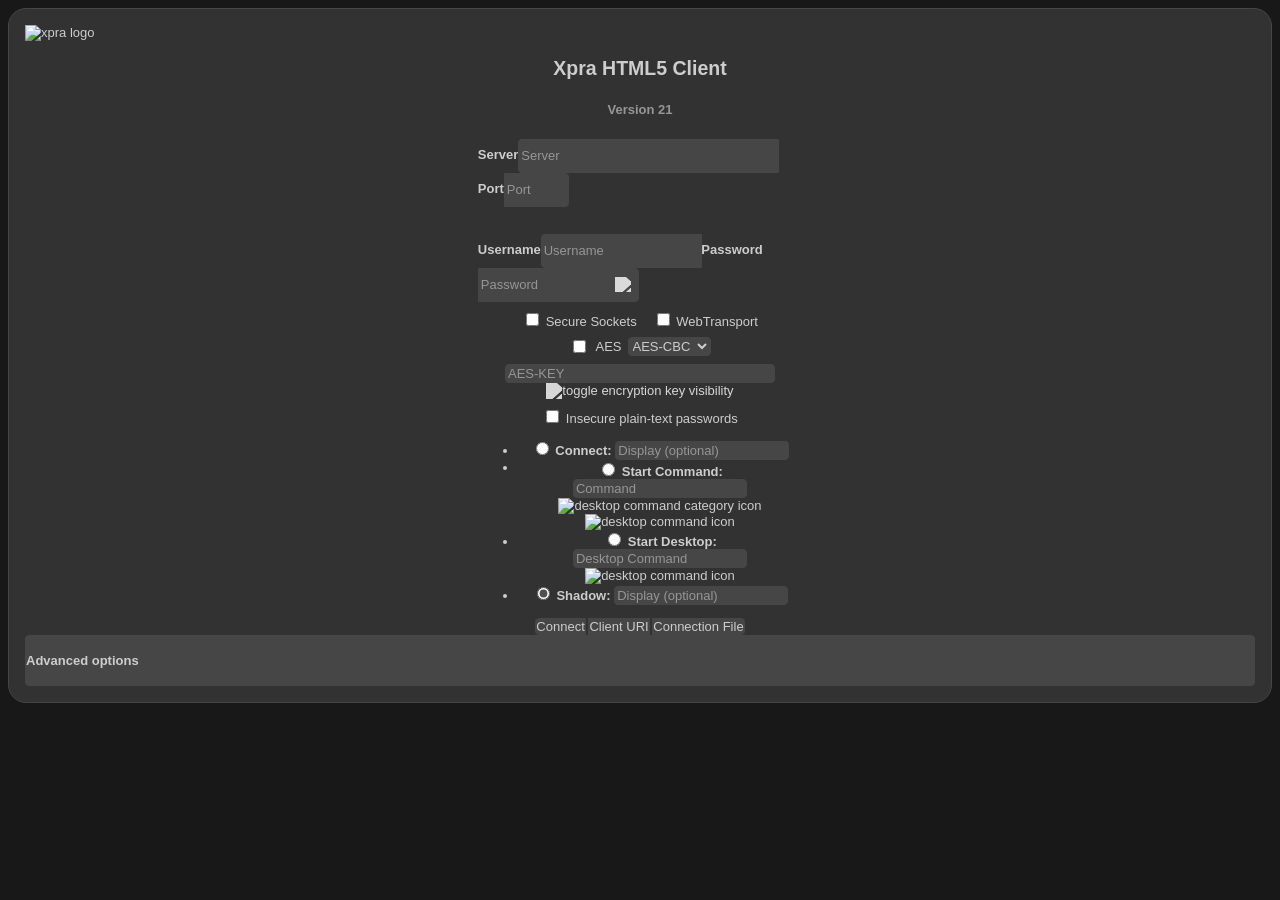
==== commit 2a4fdcea: "docs: custom.css in feat/html5-custom-css, default-settings in desktop-base" ====
--- a/html5/connect.html
+++ b/html5/connect.html
@@ -38,7 +38,7 @@
       <form class="form-signin" action="./index.html">
         <img src="icons/xpra-logo.png" alt="xpra logo" />
         <h2 class="form-signin-heading">Xpra HTML5 Client</h2>
-        <h5>Version 20</h5>
+        <h5>Version 21</h5>
 
         <div id="alert-disconnect" class="alert alert-info" role="alert" style="display: none">
           <p>You were disconnected for the following reason:</p>
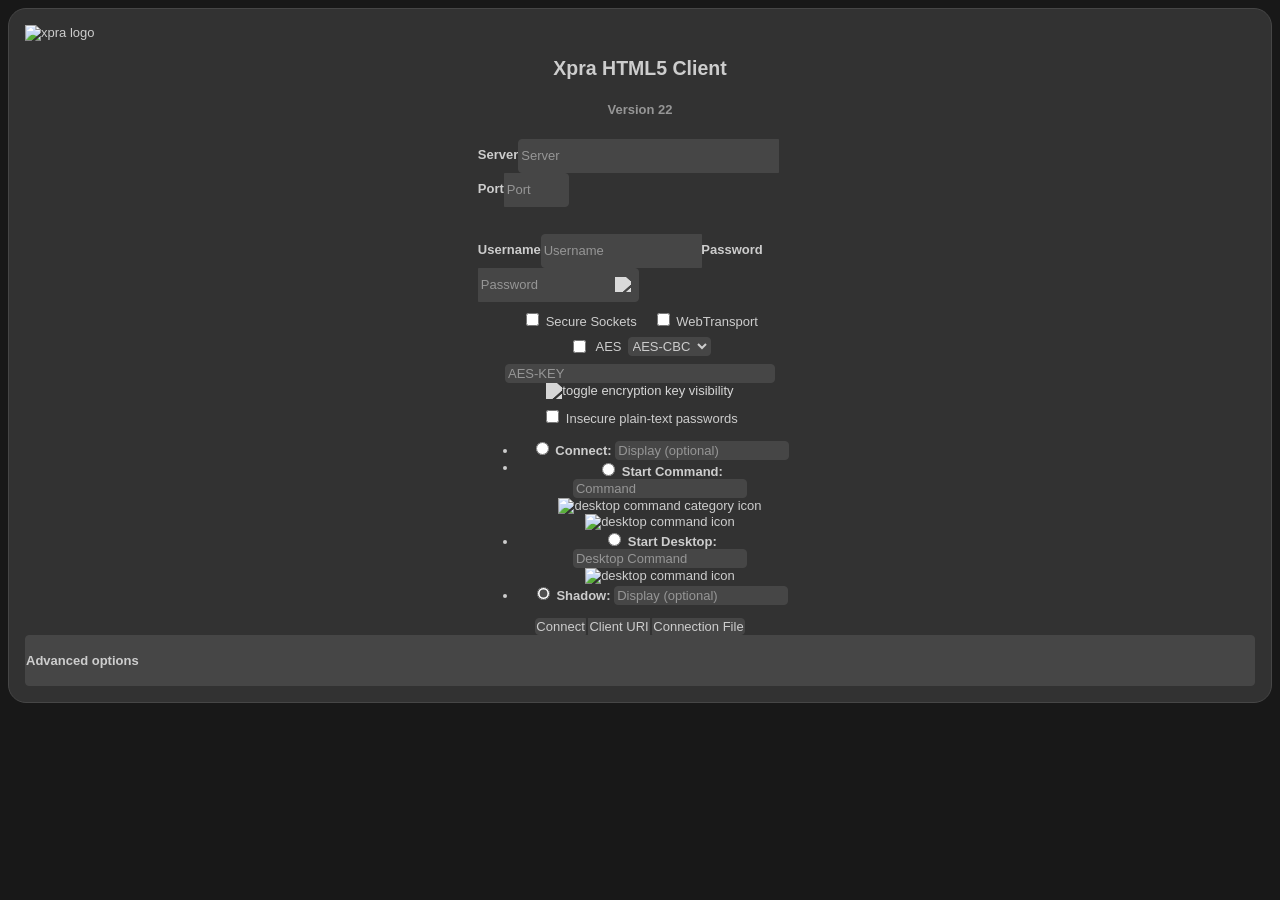
==== commit d303792f: "feat(html5-custom-css): ship custom.css in the html5 client tree Co-authored-by: Cursor Composer <cu" ====
--- a/html5/connect.html
+++ b/html5/connect.html
@@ -38,7 +38,7 @@
       <form class="form-signin" action="./index.html">
         <img src="icons/xpra-logo.png" alt="xpra logo" />
         <h2 class="form-signin-heading">Xpra HTML5 Client</h2>
-        <h5>Version 21</h5>
+        <h5>Version 22</h5>
 
         <div id="alert-disconnect" class="alert alert-info" role="alert" style="display: none">
           <p>You were disconnected for the following reason:</p>
@@ -347,10 +347,18 @@
                   </select>
                 </li>
                 <li class="list-group-item">
+                  Window border:
+                  <select id="border">
+                    <option value="">Auto (server default)</option>
+                    <option value="no">None</option>
+                    <option value="red">Red</option>
+                    <option value="blue">Blue</option>
+                    <option value="green">Green</option>
+                  </select>
+                </li>
+                <li class="list-group-item">
                   <input type="checkbox" id="video" />
-                  <span>Video
-                    <input type="checkbox" id="mediasource_video" /> Native
-                    decoding</span>
+                  <span>Video</span>
                 </li>
                 <li class="list-group-item">
                   <span>Server Path:</span>
@@ -402,6 +410,7 @@
         "encryption",
         "scroll_reverse_y",
         "middle_emulation_modifier",
+        "border",
         "vrefresh",
         "clipboard_preferred_format",
       ];
@@ -421,7 +430,6 @@
         "swap_keys",
         "scroll_reverse_x",
         "video",
-        "mediasource_video",
         "ssl",
         "insecure",
         "webtransport",
@@ -562,7 +570,7 @@
             i++;
           }
         }
-        console.log("opening client url=", url);
+        console.log("opening client url=", Utilities.obfuscateURL(url));
         window.location = url;
       }
 
@@ -1042,13 +1050,13 @@
         function load_icon(icon, src) {
           const url = get_host_address(true) + src;
           icon.onload = function() {
-            Utilities.log("loaded icon", url);
+            Utilities.log("loaded icon", Utilities.obfuscateURL(url));
           };
           icon.onerror = function(e) {
-            Utilities.error("error loading icon", url, ":", e);
+            Utilities.error("error loading icon", Utilities.obfuscateURL(url), ":", e);
           };
           icon.onabort = function(e) {
-            Utilities.error("aborted loading icon", url, ":", e);
+            Utilities.error("aborted loading icon", Utilities.obfuscateURL(url), ":", e);
           };
           icon.src = url;
         }
@@ -1386,7 +1394,7 @@
           const url = get_host_address();
           if (url != host_address) {
             host_address = url;
-            Utilities.debug("host address changed to", url);
+            Utilities.debug("host address changed to", Utilities.obfuscateURL(url));
             init_mode();
           }
         }
@@ -1520,7 +1528,6 @@
           "reconnect",
           "swap_keys",
           "video",
-          "mediasource_video",
           "floating_menu",
           "autohide",
           "clock",
@@ -1544,13 +1551,12 @@
         document.getElementById("scroll_reverse_y").value = scroll_reverse_y;
         const middle_emulation_modifier = getstrparam("middle_emulation_modifier") || "";
         document.getElementById("middle_emulation_modifier").value = middle_emulation_modifier;
-
-        function toggle_mediasource_video() {
-          $("#mediasource_video").prop("disabled", !video.checked);
-        }
-        const video = document.getElementById("video");
-        video.onchange = toggle_mediasource_video;
-        toggle_mediasource_video();
+        const border_select = document.getElementById("border");
+        border_select.value = getstrparam("border") || "";
+        if (border_select.selectedIndex < 0) {
+          // not one of the options, ie: "auto" or "orange,8":
+          border_select.value = "";
+        }
 
         const floating_menu_checkbox = $("#floating_menu");
 
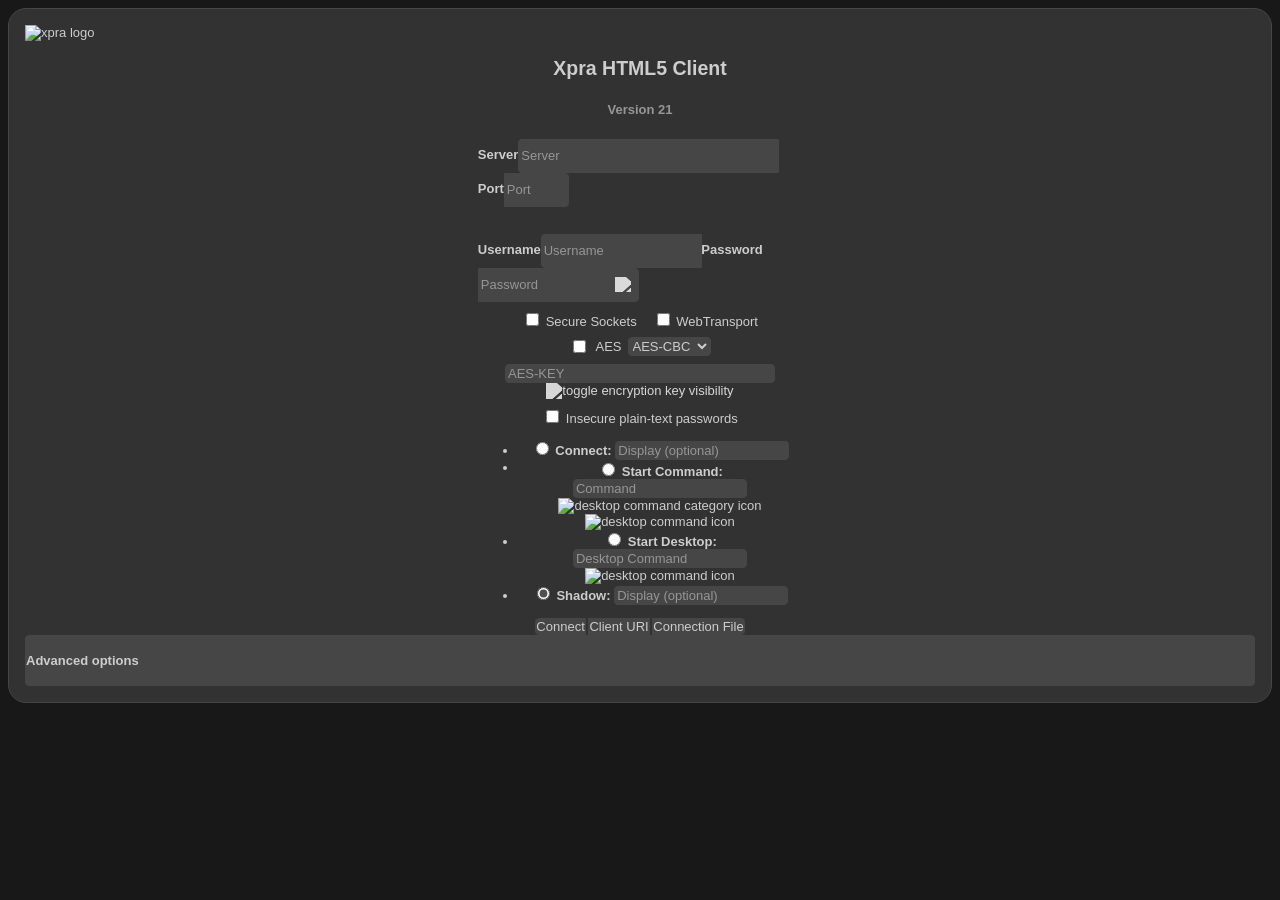
==== commit a6e6cd85: "feat(html5-custom-css): ship custom.css in the html5 client tree" ====
--- a/html5/connect.html
+++ b/html5/connect.html
@@ -38,7 +38,7 @@
       <form class="form-signin" action="./index.html">
         <img src="icons/xpra-logo.png" alt="xpra logo" />
         <h2 class="form-signin-heading">Xpra HTML5 Client</h2>
-        <h5>Version 22</h5>
+        <h5>Version 21</h5>
 
         <div id="alert-disconnect" class="alert alert-info" role="alert" style="display: none">
           <p>You were disconnected for the following reason:</p>
@@ -347,18 +347,10 @@
                   </select>
                 </li>
                 <li class="list-group-item">
-                  Window border:
-                  <select id="border">
-                    <option value="">Auto (server default)</option>
-                    <option value="no">None</option>
-                    <option value="red">Red</option>
-                    <option value="blue">Blue</option>
-                    <option value="green">Green</option>
-                  </select>
-                </li>
-                <li class="list-group-item">
                   <input type="checkbox" id="video" />
-                  <span>Video</span>
+                  <span>Video
+                    <input type="checkbox" id="mediasource_video" /> Native
+                    decoding</span>
                 </li>
                 <li class="list-group-item">
                   <span>Server Path:</span>
@@ -410,7 +402,6 @@
         "encryption",
         "scroll_reverse_y",
         "middle_emulation_modifier",
-        "border",
         "vrefresh",
         "clipboard_preferred_format",
       ];
@@ -430,6 +421,7 @@
         "swap_keys",
         "scroll_reverse_x",
         "video",
+        "mediasource_video",
         "ssl",
         "insecure",
         "webtransport",
@@ -570,7 +562,7 @@
             i++;
           }
         }
-        console.log("opening client url=", Utilities.obfuscateURL(url));
+        console.log("opening client url=", url);
         window.location = url;
       }
 
@@ -1050,13 +1042,13 @@
         function load_icon(icon, src) {
           const url = get_host_address(true) + src;
           icon.onload = function() {
-            Utilities.log("loaded icon", Utilities.obfuscateURL(url));
+            Utilities.log("loaded icon", url);
           };
           icon.onerror = function(e) {
-            Utilities.error("error loading icon", Utilities.obfuscateURL(url), ":", e);
+            Utilities.error("error loading icon", url, ":", e);
           };
           icon.onabort = function(e) {
-            Utilities.error("aborted loading icon", Utilities.obfuscateURL(url), ":", e);
+            Utilities.error("aborted loading icon", url, ":", e);
           };
           icon.src = url;
         }
@@ -1394,7 +1386,7 @@
           const url = get_host_address();
           if (url != host_address) {
             host_address = url;
-            Utilities.debug("host address changed to", Utilities.obfuscateURL(url));
+            Utilities.debug("host address changed to", url);
             init_mode();
           }
         }
@@ -1528,6 +1520,7 @@
           "reconnect",
           "swap_keys",
           "video",
+          "mediasource_video",
           "floating_menu",
           "autohide",
           "clock",
@@ -1551,12 +1544,13 @@
         document.getElementById("scroll_reverse_y").value = scroll_reverse_y;
         const middle_emulation_modifier = getstrparam("middle_emulation_modifier") || "";
         document.getElementById("middle_emulation_modifier").value = middle_emulation_modifier;
-        const border_select = document.getElementById("border");
-        border_select.value = getstrparam("border") || "";
-        if (border_select.selectedIndex < 0) {
-          // not one of the options, ie: "auto" or "orange,8":
-          border_select.value = "";
-        }
+
+        function toggle_mediasource_video() {
+          $("#mediasource_video").prop("disabled", !video.checked);
+        }
+        const video = document.getElementById("video");
+        video.onchange = toggle_mediasource_video;
+        toggle_mediasource_video();
 
         const floating_menu_checkbox = $("#floating_menu");
 
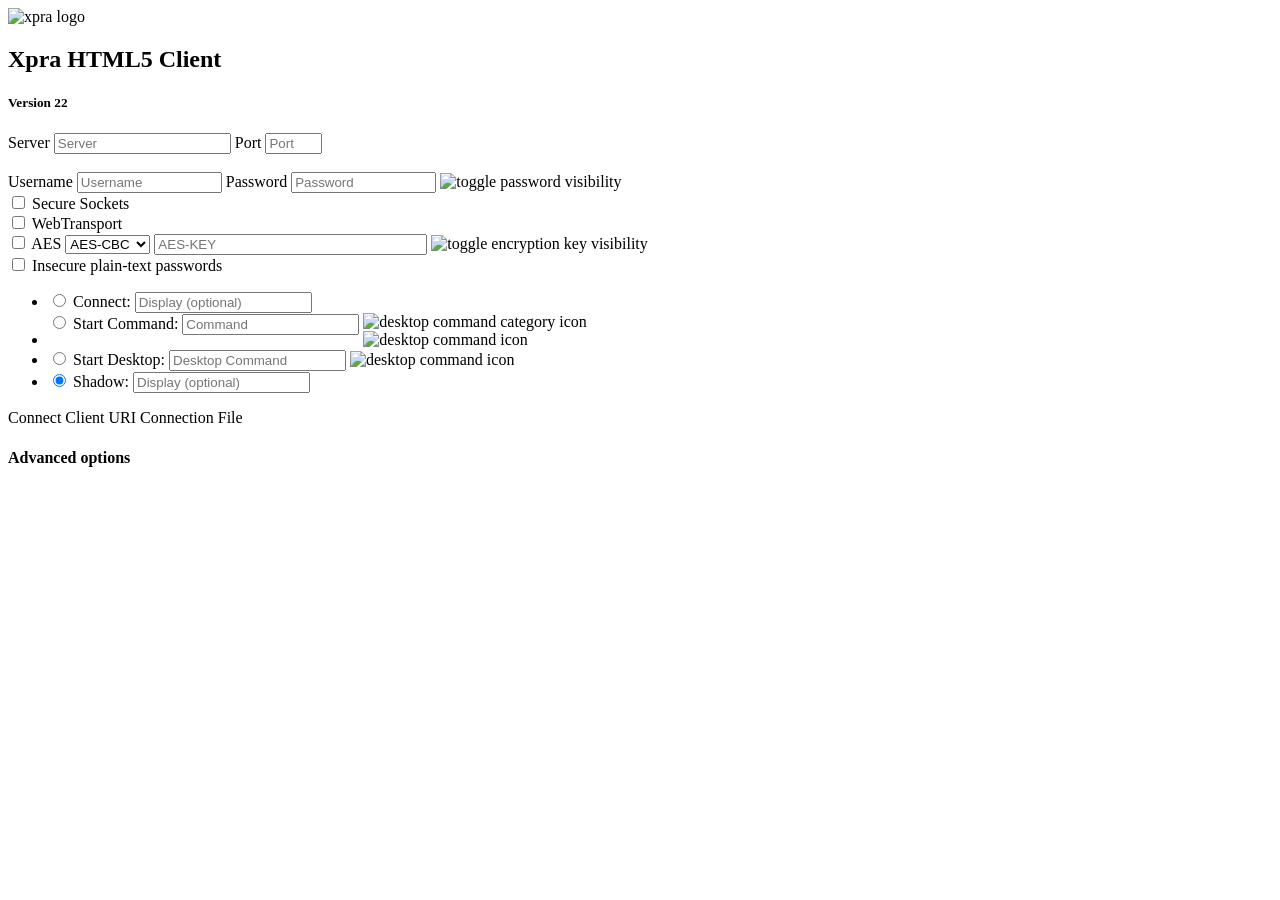
==== commit 0d7162e2: "chore: sync fork-pack on feat/rafaelgaspar root layer Co-authored-by: Cursor Composer 2.5 <cursorage" ====
--- a/html5/connect.html
+++ b/html5/connect.html
@@ -11,7 +11,6 @@
     <meta name="viewport" content="width=device-width, initial-scale=1" />
     <!-- Custom styles for this template -->
     <link href="css/connect.css" rel="stylesheet" />
-    <link rel="stylesheet" type="text/css" href="css/custom.css" />
     <title>Xpra HTML5 Client</title>
     <meta name="apple-mobile-web-app-capable" content="yes" />
     <meta name="mobile-web-app-capable" content="yes" />
@@ -38,7 +37,7 @@
       <form class="form-signin" action="./index.html">
         <img src="icons/xpra-logo.png" alt="xpra logo" />
         <h2 class="form-signin-heading">Xpra HTML5 Client</h2>
-        <h5>Version 21</h5>
+        <h5>Version 22</h5>
 
         <div id="alert-disconnect" class="alert alert-info" role="alert" style="display: none">
           <p>You were disconnected for the following reason:</p>
@@ -347,10 +346,18 @@
                   </select>
                 </li>
                 <li class="list-group-item">
+                  Window border:
+                  <select id="border">
+                    <option value="">Auto (server default)</option>
+                    <option value="no">None</option>
+                    <option value="red">Red</option>
+                    <option value="blue">Blue</option>
+                    <option value="green">Green</option>
+                  </select>
+                </li>
+                <li class="list-group-item">
                   <input type="checkbox" id="video" />
-                  <span>Video
-                    <input type="checkbox" id="mediasource_video" /> Native
-                    decoding</span>
+                  <span>Video</span>
                 </li>
                 <li class="list-group-item">
                   <span>Server Path:</span>
@@ -402,6 +409,7 @@
         "encryption",
         "scroll_reverse_y",
         "middle_emulation_modifier",
+        "border",
         "vrefresh",
         "clipboard_preferred_format",
       ];
@@ -421,7 +429,6 @@
         "swap_keys",
         "scroll_reverse_x",
         "video",
-        "mediasource_video",
         "ssl",
         "insecure",
         "webtransport",
@@ -562,7 +569,7 @@
             i++;
           }
         }
-        console.log("opening client url=", url);
+        console.log("opening client url=", Utilities.obfuscateURL(url));
         window.location = url;
       }
 
@@ -1042,13 +1049,13 @@
         function load_icon(icon, src) {
           const url = get_host_address(true) + src;
           icon.onload = function() {
-            Utilities.log("loaded icon", url);
+            Utilities.log("loaded icon", Utilities.obfuscateURL(url));
           };
           icon.onerror = function(e) {
-            Utilities.error("error loading icon", url, ":", e);
+            Utilities.error("error loading icon", Utilities.obfuscateURL(url), ":", e);
           };
           icon.onabort = function(e) {
-            Utilities.error("aborted loading icon", url, ":", e);
+            Utilities.error("aborted loading icon", Utilities.obfuscateURL(url), ":", e);
           };
           icon.src = url;
         }
@@ -1386,7 +1393,7 @@
           const url = get_host_address();
           if (url != host_address) {
             host_address = url;
-            Utilities.debug("host address changed to", url);
+            Utilities.debug("host address changed to", Utilities.obfuscateURL(url));
             init_mode();
           }
         }
@@ -1520,7 +1527,6 @@
           "reconnect",
           "swap_keys",
           "video",
-          "mediasource_video",
           "floating_menu",
           "autohide",
           "clock",
@@ -1544,13 +1550,12 @@
         document.getElementById("scroll_reverse_y").value = scroll_reverse_y;
         const middle_emulation_modifier = getstrparam("middle_emulation_modifier") || "";
         document.getElementById("middle_emulation_modifier").value = middle_emulation_modifier;
-
-        function toggle_mediasource_video() {
-          $("#mediasource_video").prop("disabled", !video.checked);
-        }
-        const video = document.getElementById("video");
-        video.onchange = toggle_mediasource_video;
-        toggle_mediasource_video();
+        const border_select = document.getElementById("border");
+        border_select.value = getstrparam("border") || "";
+        if (border_select.selectedIndex < 0) {
+          // not one of the options, ie: "auto" or "orange,8":
+          border_select.value = "";
+        }
 
         const floating_menu_checkbox = $("#floating_menu");
 
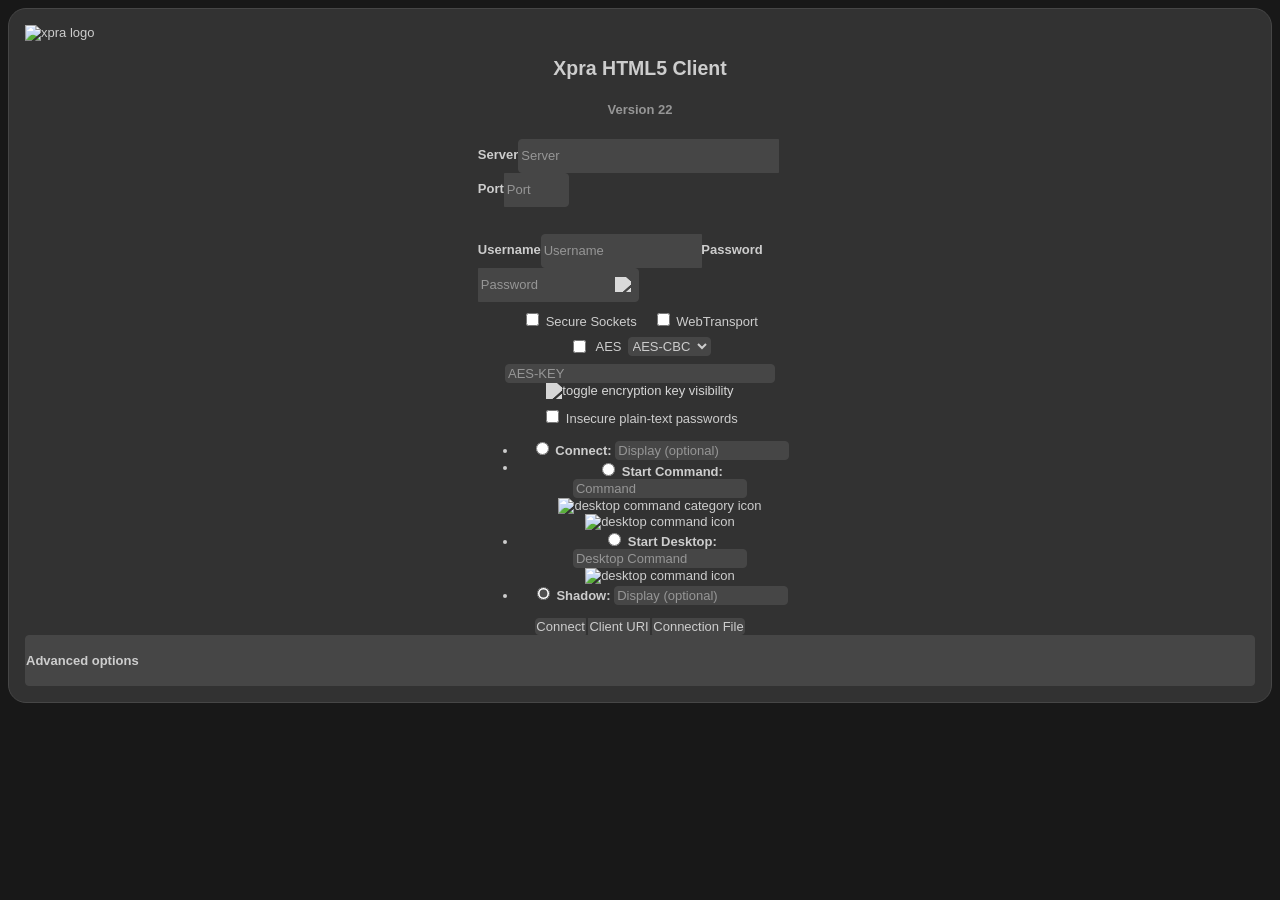
==== commit 823ded37: "feat(html5-custom-css): ship v22 dark-theme CSS and wallpaper backdrop Restore custom.css (dropped i" ====
--- a/html5/connect.html
+++ b/html5/connect.html
@@ -11,6 +11,7 @@
     <meta name="viewport" content="width=device-width, initial-scale=1" />
     <!-- Custom styles for this template -->
     <link href="css/connect.css" rel="stylesheet" />
+    <link rel="stylesheet" type="text/css" href="css/custom.css" />
     <title>Xpra HTML5 Client</title>
     <meta name="apple-mobile-web-app-capable" content="yes" />
     <meta name="mobile-web-app-capable" content="yes" />
--- a/html5/css/custom.css
+++ b/html5/css/custom.css
@@ -0,0 +1,1123 @@
+/*
+ * Xpra HTML5 UI overrides for desktop agents (Cursor / Claude).
+ * Linked from index.html (after menu-skin.css) and connect.html (after connect.css).
+ *
+ * Cursor IDE palette (RGB):
+ *   darkest 20,20,20 (#141414), elevated 24,24,24 (#181818),
+ *   lighter 33,33,33 (#212121), highlight 50,50,50 (#323232),
+ *   text 205,205,205 (#cdcdcd), muted 150,150,150 (#969696)
+ */
+
+:root {
+  --cursor-bg-darkest: #141414;
+  --cursor-bg-elevated: #181818;
+  --cursor-bg-lighter: #212121;
+  --cursor-bg-highlight: #323232;
+  --cursor-fg: #cdcdcd;
+  --cursor-fg-muted: #969696;
+  --cursor-menu-bg: #181818;
+  --cursor-menu-fg: #cdcdcd;
+  --cursor-menu-border: #323232;
+  --cursor-menu-hover-bg: #212121;
+  --cursor-menu-font-size: 13px;
+  --cursor-menu-item-height: 28px;
+  --cursor-menu-inner-height: 26px;
+  --cursor-menu-icon-width: 28px;
+  --cursor-menu-icon-gap: 8px;
+  --cursor-menu-panel-padding: 2px;
+  --cursor-menu-item-margin-y: 1px;
+  --cursor-menu-item-margin-x: 1px;
+  --cursor-menu-toolbar-overlap: 3px;
+  --cursor-menu-flyout-overlap: 12px;
+  --cursor-menu-radius: 6px;
+  --cursor-connect-form-radius: 18px;
+  --cursor-connect-form-bg: #323232;
+  --cursor-connect-control-bg: #464646;
+  --cursor-connect-surface-bg: #464646;
+  --cursor-connect-hover-bg: #505050;
+  --cursor-connect-border: #464646;
+  --cursor-connect-host-width: 36ch;
+  --cursor-connect-port-width: 5em;
+  --cursor-connect-row-width: calc(var(--cursor-connect-host-width) + var(--cursor-connect-port-width) - 1px);
+  --cursor-connect-field-half-width: calc((var(--cursor-connect-row-width) - 1px) / 2);
+  --cursor-menu-item-radius: 4px;
+  --cursor-window-head-bg: #181818;
+  --cursor-window-head-bg-focus: #141414;
+  --cursor-window-head-border: #323232;
+}
+
+/* HTML5 page backdrop (matches <body background="background.png">).
+ * File is coin-flipped into /usr/share/xpra/www/background.png at start.
+ * v22 client.css also paints html, so override that too. */
+html,
+body,
+body.desktop {
+  background-color: #181818 !important;
+  background-image: url("../background.png") !important;
+  background-size: cover !important;
+  background-position: center center !important;
+  background-repeat: no-repeat !important;
+}
+
+/* --- SSD window title bars (Xpra draws these when the app has no CSD). --- */
+.window.border {
+  border-color: var(--cursor-menu-border) !important;
+  box-shadow: 0 8px 24px rgba(0, 0, 0, 0.45) !important;
+}
+
+/* --- SSD window title bars (override client.css #a0a0a0 / #ffffff). --- */
+div.window .windowhead,
+.windowhead {
+  position: relative !important;
+  height: 30px !important;
+  line-height: 30px !important;
+  color: #cdcdcd !important;
+  background-color: #181818 !important;
+  background: #181818 !important;
+  border-bottom: 1px solid #323232 !important;
+  font-size: var(--cursor-menu-font-size) !important;
+  box-sizing: border-box !important;
+}
+
+div.windowinfocus div.windowhead,
+div.window.border div.windowinfocus .windowhead {
+  background-color: #141414 !important;
+  background: #141414 !important;
+  color: #cdcdcd !important;
+}
+
+.windowhead > span.windowicon {
+  position: absolute !important;
+  width: 16px !important;
+  height: 16px !important;
+  left: 8px !important;
+  top: 7px !important;
+  transform: none !important;
+  display: block !important;
+  overflow: visible !important;
+}
+
+.windowhead > span.windowicon > img {
+  position: static !important;
+  width: 16px !important;
+  height: 16px !important;
+  max-width: 16px !important;
+  max-height: 16px !important;
+  left: auto !important;
+  top: auto !important;
+  object-fit: contain !important;
+  display: block !important;
+}
+
+.windowhead .windowtitle {
+  position: absolute !important;
+  color: var(--cursor-menu-fg) !important;
+  font-size: var(--cursor-menu-font-size) !important;
+  left: 32px !important;
+  right: 72px !important;
+  top: 0 !important;
+  transform: none !important;
+  padding: 0 !important;
+  line-height: 30px !important;
+  height: 30px !important;
+  overflow: hidden !important;
+  text-overflow: ellipsis !important;
+  white-space: nowrap !important;
+}
+
+.windowhead .windowbuttons {
+  position: absolute !important;
+  top: 7px !important;
+  right: 8px !important;
+  transform: none !important;
+  padding: 0 !important;
+  display: flex !important;
+  align-items: center !important;
+  gap: 2px !important;
+}
+
+.windowhead .windowbuttons img {
+  width: 16px !important;
+  height: 16px !important;
+  filter: brightness(0) invert(1) !important;
+  opacity: 0.8 !important;
+  display: block !important;
+}
+
+.windowhead .windowbuttons img:hover {
+  opacity: 1 !important;
+}
+
+/* --- Floating toolbar: transparent, top-center, no drag chevron --- */
+#float_menu {
+  background: transparent !important;
+  border: none !important;
+  box-shadow: none !important;
+  padding: 0 !important;
+}
+
+#float_menu > .Menu.-horizontal,
+#float_menu .Menu.-horizontal {
+  background: transparent !important;
+  box-shadow: none !important;
+}
+
+#float_menu_button,
+#float_menu_arrow {
+  display: none !important;
+}
+
+/* Toolbar icons on the transparent bar (Cursor-like muted foreground). */
+#float_menu > .Menu.-horizontal,
+#float_menu > .Menu.-horizontal > li > a,
+#float_menu > .Menu.-horizontal > li > a[data-icon]::before {
+  color: var(--cursor-menu-fg) !important;
+  border-color: var(--cursor-menu-fg) !important;
+}
+
+#float_menu > .Menu.-horizontal > li:hover > a:first-child {
+  background-color: var(--cursor-menu-hover-bg) !important;
+  color: var(--cursor-menu-fg) !important;
+}
+
+#float_tray > div {
+  background-color: transparent !important;
+}
+
+/* --- Dropdown menus: background #181818, text #cdcdcd (overrides menu-skin.css). --- */
+#menu_list,
+#menu_list.-visible,
+#startmenu,
+#startmenu.-visible,
+.Menu.-floating,
+.Menu ul,
+#float_menu > .Menu.-horizontal > li > ul,
+#open_windows_list:not(:empty),
+#menu_list li > ul,
+#startmenu li > ul,
+#float_menu .Menu ul,
+#float_menu .Menu ul li > ul {
+  background-color: #181818 !important;
+  background: #181818 !important;
+  background-image: none !important;
+  -webkit-backdrop-filter: none !important;
+  backdrop-filter: none !important;
+  color: #cdcdcd !important;
+}
+
+#menu_list li > a,
+#menu_list li > a *,
+#startmenu li > a,
+#startmenu li > a *,
+#float_menu .Menu ul li > a,
+#float_menu .Menu ul li > a *,
+#float_menu .Menu.-floating li > a,
+#float_menu .Menu.-floating li > a *,
+#open_windows_list li > a,
+#open_windows_list li > a *,
+.menu-divleft,
+.menu-divright,
+.menu-content-left,
+.menu-content-right {
+  color: #cdcdcd !important;
+}
+
+/* --- Dropdown panels (layout + borders). --- */
+.Menu ul,
+.Menu.-floating,
+#menu_list,
+#float_menu > .Menu.-horizontal > li > ul,
+#startmenu,
+#open_windows_list:not(:empty) {
+  background-color: #181818 !important;
+  background: #181818 !important;
+  background-image: none !important;
+  -webkit-backdrop-filter: none !important;
+  backdrop-filter: none !important;
+  color: #cdcdcd !important;
+  border: 1px solid var(--cursor-menu-border) !important;
+  border-radius: var(--cursor-menu-radius) !important;
+  border-top-left-radius: var(--cursor-menu-radius) !important;
+  border-top-right-radius: var(--cursor-menu-radius) !important;
+  border-bottom-left-radius: var(--cursor-menu-radius) !important;
+  border-bottom-right-radius: var(--cursor-menu-radius) !important;
+  overflow: visible !important;
+  box-shadow: none !important;
+  padding: var(--cursor-menu-panel-padding) !important;
+  font-family: -apple-system, BlinkMacSystemFont, "Segoe UI", Roboto, Helvetica, Arial,
+    sans-serif !important;
+  font-size: var(--cursor-menu-font-size) !important;
+  line-height: normal !important;
+  min-width: max-content !important;
+  width: max-content !important;
+}
+
+/* Nested flyouts: same tint. */
+.Menu ul ul,
+#startmenu li > ul,
+#menu_list li > ul,
+#float_menu .Menu ul li > ul {
+  background-color: #181818 !important;
+  background: #181818 !important;
+  background-image: none !important;
+  -webkit-backdrop-filter: none !important;
+  backdrop-filter: none !important;
+  color: #cdcdcd !important;
+  border: 1px solid var(--cursor-menu-border) !important;
+  border-radius: var(--cursor-menu-radius) !important;
+  padding: var(--cursor-menu-panel-padding) !important;
+  font-size: var(--cursor-menu-font-size) !important;
+  min-width: max-content !important;
+  width: max-content !important;
+}
+
+/* Empty open-windows dropdown: hide the collapsed bar (no windows open). */
+#open_windows_list:empty {
+  display: none !important;
+  padding: 0 !important;
+  border: none !important;
+  min-width: 0 !important;
+}
+
+/* Show flyouts while JS marks them open (-visible). Avoid bare ul:hover (orphan stickiness). */
+#menu_list.-visible,
+#startmenu.-visible,
+#startmenu ul.-visible,
+#menu_list ul.-visible,
+#float_menu .Menu ul.-visible {
+  display: block !important;
+  opacity: 1 !important;
+  transform: none !important;
+  visibility: visible !important;
+}
+
+/* Bridge parent row → child panel while pointer moves into the flyout. */
+#startmenu > li.-hasSubmenu.-active:hover > ul,
+#startmenu > li.-hasSubmenu.-active > ul.-visible,
+#startmenu li.-hasSubmenu.-active:hover > ul,
+#startmenu li.-hasSubmenu.-active > ul.-visible,
+#startmenu li.-hasSubmenu.-active > ul.-visible:hover,
+#startmenu li.-hasSubmenu > ul.-visible:hover,
+#menu_list > li.-hasSubmenu.-active:hover > ul,
+#menu_list > li.-hasSubmenu.-active > ul.-visible,
+#menu_list > li.-hasSubmenu.-active > ul.-visible:hover,
+#float_menu .Menu ul li.-hasSubmenu.-active:hover > ul,
+#float_menu .Menu ul li.-hasSubmenu.-active > ul.-visible,
+#float_menu .Menu ul li.-hasSubmenu.-active > ul.-visible:hover,
+#float_menu .Menu ul li.-hasSubmenu > ul.-visible:hover {
+  display: block !important;
+  opacity: 1 !important;
+  transform: none !important;
+  visibility: visible !important;
+}
+
+/* Open windows list: only when populated (empty list hidden above). */
+#open_windows_list.-visible:not(:empty) {
+  display: block !important;
+}
+
+/* Open windows list rows — match #menu_list / #startmenu item metrics. */
+#open_windows_list > li.windowlist-li,
+.windowlist-li {
+  min-width: 100% !important;
+  width: 100% !important;
+  box-sizing: border-box !important;
+  display: flex !important;
+  align-items: stretch !important;
+  min-height: var(--cursor-menu-item-height) !important;
+  height: auto !important;
+  padding: 0 !important;
+  margin: 0 !important;
+  line-height: normal !important;
+}
+
+#open_windows_list > li.windowlist-li > a {
+  display: flex !important;
+  align-items: center !important;
+  justify-content: flex-start !important;
+  gap: 8px !important;
+  width: 100% !important;
+  box-sizing: border-box !important;
+  padding: 0 8px !important;
+  flex: 1 1 auto !important;
+  align-self: stretch !important;
+  position: relative !important;
+  height: var(--cursor-menu-inner-height) !important;
+  min-height: var(--cursor-menu-inner-height) !important;
+  max-height: var(--cursor-menu-inner-height) !important;
+  line-height: 1 !important;
+  margin: var(--cursor-menu-item-margin-y) var(--cursor-menu-item-margin-x) !important;
+  border-radius: var(--cursor-menu-item-radius) !important;
+}
+
+#open_windows_list > li.windowlist-li:hover > a:first-child {
+  background-color: var(--cursor-menu-hover-bg) !important;
+  color: var(--cursor-menu-fg) !important;
+}
+
+#open_windows_list .menu-divleft {
+  float: none !important;
+  clear: none !important;
+  display: flex !important;
+  align-items: center !important;
+  gap: 8px !important;
+  flex: 1 1 auto !important;
+  width: auto !important;
+  min-width: 0 !important;
+  height: auto !important;
+  margin: 0 !important;
+  padding: 0 !important;
+}
+
+/* App/window icon — img.menu-content-left (not the title div). */
+#open_windows_list .menu-divleft > img,
+#open_windows_list .menu-divleft > img.menu-content-left {
+  width: 16px !important;
+  height: 16px !important;
+  min-width: 16px !important;
+  min-height: 16px !important;
+  max-width: 16px !important;
+  max-height: 16px !important;
+  padding: 0 !important;
+  margin: 0 !important;
+  object-fit: contain !important;
+  flex-shrink: 0 !important;
+  display: block !important;
+  float: none !important;
+}
+
+#open_windows_list .menu-divleft > div.menu-content-left {
+  float: none !important;
+  width: auto !important;
+  height: auto !important;
+  padding: 0 !important;
+  margin: 0 !important;
+  line-height: 1 !important;
+  display: block !important;
+  overflow: hidden !important;
+  text-overflow: ellipsis !important;
+  white-space: nowrap !important;
+}
+
+#open_windows_list .menu-divright {
+  float: none !important;
+  width: auto !important;
+  height: auto !important;
+  padding: 0 !important;
+  flex-shrink: 0 !important;
+  display: flex !important;
+  align-items: center !important;
+  gap: 2px !important;
+}
+
+#open_windows_list .menu-divright img,
+#open_windows_list .menu-divright img.menu-content-right {
+  width: 16px !important;
+  height: 16px !important;
+  min-width: 16px !important;
+  min-height: 16px !important;
+  max-width: 16px !important;
+  max-height: 16px !important;
+  padding: 0 !important;
+  margin: 0 !important;
+  object-fit: contain !important;
+  display: block !important;
+  float: none !important;
+  filter: brightness(0) invert(1) !important;
+  opacity: 0.8 !important;
+}
+
+/* Slight overlap with toolbar bottom (3px — 1px tighter than prior 2px). */
+#float_menu > .Menu.-horizontal > li > ul {
+  top: calc(100% - var(--cursor-menu-toolbar-overlap)) !important;
+  left: 0 !important;
+  margin-top: 0 !important;
+  border-top-left-radius: var(--cursor-menu-radius) !important;
+  border-top-right-radius: var(--cursor-menu-radius) !important;
+}
+
+/* Nested flyouts overlap parent edge so the pointer can reach deeper levels. */
+#startmenu li > ul,
+#menu_list li > ul,
+#float_menu .Menu ul li > ul {
+  left: calc(100% - var(--cursor-menu-flyout-overlap)) !important;
+  top: 0 !important;
+  border-radius: var(--cursor-menu-radius) !important;
+  border-top-left-radius: var(--cursor-menu-radius) !important;
+  border-top-right-radius: var(--cursor-menu-radius) !important;
+  overflow: visible !important;
+  z-index: 100002 !important;
+}
+
+/* Active category stays above siblings so flyout captures vertical pointer moves. */
+#startmenu li.-active {
+  position: relative !important;
+  z-index: 100003 !important;
+}
+
+#startmenu li.-active > ul {
+  z-index: 100004 !important;
+}
+
+/* menu.css drops flyouts to z-index:-1 while -animating — pointer falls through. */
+#float_menu > .Menu.-horizontal > li > ul.-animating,
+#menu_list.-animating,
+#startmenu li > ul.-animating,
+#menu_list li > ul.-animating,
+#float_menu .Menu ul li > ul.-animating {
+  z-index: 100002 !important;
+  opacity: 1 !important;
+  transform: none !important;
+}
+
+#float_menu .Menu.-alignRight li > ul,
+#menu_list .-alignRight > ul {
+  left: auto !important;
+  right: calc(100% - var(--cursor-menu-flyout-overlap)) !important;
+}
+
+#float_menu > .Menu.-horizontal.-alignRight > li > ul {
+  left: auto !important;
+  right: 0 !important;
+}
+
+#float_menu > .Menu.-horizontal > li.-active > ul,
+#float_menu > .Menu.-horizontal > li > ul.-visible {
+  z-index: 100001 !important;
+}
+
+#float_menu > .Menu.-horizontal > li > ul.-visible {
+  transform: scale(1) translateY(0) !important;
+  transform-origin: left top !important;
+}
+
+#float_menu > .Menu.-horizontal.-alignRight > li > ul.-visible {
+  transform-origin: right top !important;
+}
+
+/* Row layout — flex on li + a; no line-height (it fights flex and drifts nested menus). */
+#float_menu .Menu ul li,
+#float_menu .Menu.-floating li,
+#menu_list li,
+#startmenu li {
+  display: flex !important;
+  align-items: stretch !important;
+  min-height: var(--cursor-menu-item-height) !important;
+  height: auto !important;
+  padding: 0 !important;
+  margin: 0 !important;
+  line-height: normal !important;
+}
+
+#float_menu .Menu ul li > a,
+#float_menu .Menu.-floating li > a,
+#menu_list li > a,
+#startmenu li > a {
+  flex: 1 1 auto !important;
+  display: flex !important;
+  align-items: center !important;
+  position: relative !important;
+  box-sizing: border-box !important;
+  height: var(--cursor-menu-inner-height) !important;
+  min-height: var(--cursor-menu-inner-height) !important;
+  max-height: var(--cursor-menu-inner-height) !important;
+  line-height: 1 !important;
+  margin: var(--cursor-menu-item-margin-y) var(--cursor-menu-item-margin-x) !important;
+  border-radius: var(--cursor-menu-item-radius) !important;
+  color: var(--cursor-menu-fg) !important;
+  font-size: var(--cursor-menu-font-size) !important;
+}
+
+#float_menu .Menu ul li > a[data-icon],
+#float_menu .Menu.-floating li > a[data-icon],
+#menu_list li > a[data-icon],
+#startmenu li > a[data-icon] {
+  padding-top: 0 !important;
+  padding-bottom: 0 !important;
+  padding-left: calc(var(--cursor-menu-icon-width) + var(--cursor-menu-icon-gap)) !important;
+  padding-right: 8px !important;
+}
+
+#float_menu .Menu ul li > a:not([data-icon]),
+#float_menu .Menu.-floating li > a:not([data-icon]),
+#menu_list li > a:not([data-icon]),
+#startmenu li > a:not([data-icon]) {
+  padding: 0 8px !important;
+}
+
+/* XDG categories (second level): floated menu-divleft pushes label to the right. */
+#startmenu > li > a {
+  display: flex !important;
+  align-items: center !important;
+  justify-content: flex-start !important;
+  gap: 8px !important;
+  padding: 0 8px !important;
+}
+
+#startmenu > li > a .menu-divleft {
+  float: none !important;
+  clear: none !important;
+  display: block !important;
+  flex-shrink: 0 !important;
+  width: auto !important;
+  height: auto !important;
+  margin: 0 !important;
+  padding: 0 !important;
+}
+
+#startmenu > li > a .menu-divleft img {
+  width: 16px !important;
+  height: 16px !important;
+  display: block !important;
+  margin: 0 !important;
+}
+
+/* XDG nested rows under startmenu (third level+). */
+#startmenu li > ul li > a,
+#float_menu .Menu ul ul li > a {
+  padding: 0 8px !important;
+}
+
+/* App entries: label inside menu-content-left within menu-divleft. */
+#startmenu li > ul li > a:has(.menu-content-left) .menu-divleft,
+#float_menu .Menu ul ul li > a:has(.menu-content-left) .menu-divleft {
+  float: none !important;
+  clear: none !important;
+  display: flex !important;
+  align-items: center !important;
+  gap: 8px !important;
+  width: 100% !important;
+  height: 100% !important;
+  margin: 0 !important;
+  padding: 0 !important;
+}
+
+#startmenu li > ul li > a:has(.menu-content-left) .menu-content-left,
+#float_menu .Menu ul ul li > a:has(.menu-content-left) .menu-content-left {
+  float: none !important;
+  width: auto !important;
+  height: auto !important;
+  padding: 0 !important;
+  margin: 0 !important;
+  line-height: 1 !important;
+  display: block !important;
+}
+
+#startmenu li > ul li > a:has(.menu-content-left) .menu-divleft img,
+#float_menu .Menu ul ul li > a:has(.menu-content-left) .menu-divleft img {
+  width: 16px !important;
+  height: 16px !important;
+  flex-shrink: 0 !important;
+  display: block !important;
+  margin: 0 !important;
+}
+
+/* Category flyouts (has further submenu): icon div + text sibling — not menu-content-left. */
+#startmenu li > ul li.-hasSubmenu > a,
+#float_menu .Menu ul ul li.-hasSubmenu > a {
+  display: flex !important;
+  align-items: center !important;
+  justify-content: flex-start !important;
+  gap: 8px !important;
+  padding: 0 8px !important;
+  padding-right: 24px !important;
+}
+
+#startmenu li > ul li.-hasSubmenu > a .menu-divleft,
+#float_menu .Menu ul ul li.-hasSubmenu > a .menu-divleft {
+  float: none !important;
+  clear: none !important;
+  display: block !important;
+  flex-shrink: 0 !important;
+  width: auto !important;
+  height: auto !important;
+  margin: 0 !important;
+  padding: 0 !important;
+}
+
+#startmenu li > ul li.-hasSubmenu > a .menu-divleft img,
+#float_menu .Menu ul ul li.-hasSubmenu > a .menu-divleft img {
+  width: 16px !important;
+  height: 16px !important;
+  display: block !important;
+  margin: 0 !important;
+}
+
+#startmenu li > ul li > ul,
+#float_menu .Menu ul ul li > ul {
+  min-width: max-content !important;
+  width: max-content !important;
+}
+
+/* Material icons — center in the icon column (menu.css stretches :before full height). */
+#float_menu .Menu ul *[data-icon]:before,
+#float_menu .Menu.-floating *[data-icon]:before,
+#menu_list *[data-icon]:before,
+#startmenu *[data-icon]:before {
+  color: var(--cursor-menu-fg) !important;
+  font-size: 14px !important;
+  position: absolute !important;
+  left: 0 !important;
+  top: 50% !important;
+  bottom: auto !important;
+  margin: 0 !important;
+  transform: translateY(-50%) !important;
+  width: var(--cursor-menu-icon-width) !important;
+  height: var(--cursor-menu-icon-width) !important;
+  line-height: var(--cursor-menu-icon-width) !important;
+  text-align: center !important;
+}
+
+#float_menu .Menu ul li.-hasSubmenu > a,
+#float_menu .Menu.-floating li.-hasSubmenu > a,
+#menu_list li.-hasSubmenu > a,
+#startmenu li.-hasSubmenu > a {
+  padding-right: 24px !important;
+}
+
+#float_menu .Menu ul li.-hasSubmenu > a:after,
+#float_menu .Menu.-floating li.-hasSubmenu > a:after,
+#menu_list li.-hasSubmenu > a:after,
+#startmenu li.-hasSubmenu > a:after {
+  color: var(--cursor-menu-fg) !important;
+  border-color: var(--cursor-menu-fg) !important;
+  width: 6px !important;
+  height: 6px !important;
+  right: 10px !important;
+  top: 50% !important;
+  bottom: auto !important;
+  margin: 0 !important;
+  transform: translateY(-50%) rotate(45deg) !important;
+}
+
+#menu_list,
+#menu_list a,
+#startmenu,
+#startmenu a {
+  font-size: var(--cursor-menu-font-size) !important;
+}
+
+/* Cursor-style hover: grey inset pill on :hover only (not li.-active parent). */
+#float_menu .Menu ul li:hover > a:first-child,
+#float_menu .Menu.-floating li:hover > a:first-child,
+#menu_list li:hover > a:first-child,
+#startmenu li:hover > a:first-child {
+  background-color: var(--cursor-menu-hover-bg) !important;
+  color: var(--cursor-menu-fg) !important;
+}
+
+#float_menu .Menu ul li:hover > a:first-child *[data-icon]:before,
+#float_menu .Menu.-floating li:hover > a:first-child *[data-icon]:before,
+#menu_list li:hover > a:first-child *[data-icon]:before,
+#startmenu li:hover > a:first-child *[data-icon]:before {
+  color: var(--cursor-menu-fg) !important;
+}
+
+#float_menu .Menu ul li:hover > a:first-child:after,
+#float_menu .Menu.-floating li:hover > a:first-child:after,
+#menu_list li:hover > a:first-child:after,
+#startmenu li:hover > a:first-child:after {
+  border-color: var(--cursor-menu-fg) !important;
+}
+
+/* Open-windows list rows */
+.windowlist-li,
+.windowlist-li a,
+#open_windows_list li a {
+  color: var(--cursor-menu-fg) !important;
+  background: transparent !important;
+  font-size: var(--cursor-menu-font-size) !important;
+}
+
+.menu-divleft,
+.menu-divright,
+.menu-content-left,
+.menu-content-right {
+  color: var(--cursor-menu-fg) !important;
+}
+
+/* --- Connect page (connect.html) — Xpra menu panel chrome. --- */
+body:has(.form-signin) {
+  background-color: var(--cursor-bg-elevated) !important;
+  background-image: url("../background.png") !important;
+  background-size: cover !important;
+  background-position: center center !important;
+  background-repeat: no-repeat !important;
+  color: var(--cursor-menu-fg) !important;
+}
+
+body:has(.form-signin) div.bg-image {
+  background-color: var(--cursor-bg-elevated) !important;
+  background-image: url("../background.png") !important;
+  opacity: 1 !important;
+}
+
+body:has(.form-signin) .container {
+  background: transparent !important;
+}
+
+/* Lighter connect palette (#323232 panel, #464646 controls/surfaces). */
+body:has(.form-signin) .form-signin {
+  background-color: var(--cursor-connect-form-bg) !important;
+  background-image: none !important;
+  border: 1px solid var(--cursor-connect-border) !important;
+  border-radius: var(--cursor-connect-form-radius) !important;
+  box-shadow: none !important;
+  box-sizing: border-box !important;
+  padding: 16px !important;
+  color: var(--cursor-menu-fg) !important;
+  font-family: -apple-system, BlinkMacSystemFont, "Segoe UI", Roboto, Helvetica, Arial,
+    sans-serif !important;
+  font-size: var(--cursor-menu-font-size) !important;
+}
+
+body:has(.form-signin) .form-signin > img {
+  display: block !important;
+  margin: 0 auto 12px !important;
+}
+
+body:has(.form-signin) .form-signin > .form-signin-heading,
+body:has(.form-signin) .form-signin > h5,
+body:has(.form-signin) .form-signin > #alert-disconnect,
+body:has(.form-signin) .form-signin > .form-group {
+  text-align: center !important;
+}
+
+body:has(.form-signin) .form-signin > h5 {
+  padding-left: 0 !important;
+}
+
+body:has(.form-signin) .form-signin > .form-group.form-inline {
+  display: table !important;
+  width: var(--cursor-connect-row-width) !important;
+  margin-left: auto !important;
+  margin-right: auto !important;
+  text-align: left !important;
+}
+
+body:has(.form-signin) .form-signin > .form-group:not(.form-inline) {
+  width: var(--cursor-connect-row-width) !important;
+  margin-left: auto !important;
+  margin-right: auto !important;
+}
+
+/* Row 1: hostname + port */
+body:has(.form-signin) .form-signin > .form-group.form-inline #server,
+body:has(.form-signin) .form-signin > .form-group.form-inline #port {
+  display: inline-block !important;
+  vertical-align: middle !important;
+  width: auto !important;
+  height: 34px !important;
+  box-sizing: border-box !important;
+}
+
+body:has(.form-signin) .form-signin > .form-group.form-inline #server {
+  width: var(--cursor-connect-host-width) !important;
+  min-width: var(--cursor-connect-host-width) !important;
+  max-width: var(--cursor-connect-host-width) !important;
+  border-top-right-radius: 0 !important;
+  border-bottom-right-radius: 0 !important;
+  margin-right: -1px !important;
+  position: relative !important;
+  z-index: 1 !important;
+}
+
+body:has(.form-signin) .form-signin > .form-group.form-inline #server:focus {
+  z-index: 2 !important;
+}
+
+body:has(.form-signin) .form-signin > .form-group.form-inline #port {
+  width: var(--cursor-connect-port-width) !important;
+  min-width: var(--cursor-connect-port-width) !important;
+  max-width: var(--cursor-connect-port-width) !important;
+  margin-left: 0 !important;
+  border-top-left-radius: 0 !important;
+  border-bottom-left-radius: 0 !important;
+  position: relative !important;
+  z-index: 1 !important;
+}
+
+body:has(.form-signin) .form-signin > .form-group.form-inline #port:focus {
+  z-index: 2 !important;
+}
+
+body:has(.form-signin) .form-signin > .form-group.form-inline #port + br {
+  display: none !important;
+}
+
+body:has(.form-signin) .form-signin > .form-group.form-inline #server-info-box {
+  margin-bottom: 12px !important;
+}
+
+/* Row 2: username + password + visibility toggle */
+body:has(.form-signin) .form-signin > .form-group.form-inline #username,
+body:has(.form-signin) .form-signin > .form-group.form-inline #password,
+body:has(.form-signin) .form-signin > .form-group.form-inline #toggle-password {
+  display: inline-block !important;
+  vertical-align: middle !important;
+  width: auto !important;
+  height: 34px !important;
+  box-sizing: border-box !important;
+}
+
+body:has(.form-signin) .form-signin > .form-group.form-inline #username {
+  width: var(--cursor-connect-field-half-width) !important;
+  min-width: var(--cursor-connect-field-half-width) !important;
+  max-width: var(--cursor-connect-field-half-width) !important;
+  margin-top: 0 !important;
+  margin-right: -1px !important;
+  border-top: 1px solid var(--cursor-connect-border) !important;
+  border-top-left-radius: var(--cursor-menu-item-radius) !important;
+  border-top-right-radius: 0 !important;
+  border-bottom-left-radius: var(--cursor-menu-item-radius) !important;
+  border-bottom-right-radius: 0 !important;
+  position: relative !important;
+  z-index: 1 !important;
+}
+
+body:has(.form-signin) .form-signin > .form-group.form-inline #username:focus {
+  z-index: 2 !important;
+}
+
+body:has(.form-signin) .form-signin > .form-group.form-inline #password {
+  width: var(--cursor-connect-field-half-width) !important;
+  min-width: var(--cursor-connect-field-half-width) !important;
+  max-width: var(--cursor-connect-field-half-width) !important;
+  border-top: 1px solid var(--cursor-connect-border) !important;
+  border-top-left-radius: 0 !important;
+  border-top-right-radius: var(--cursor-menu-item-radius) !important;
+  border-bottom-left-radius: 0 !important;
+  border-bottom-right-radius: var(--cursor-menu-item-radius) !important;
+  padding-right: 2.2em !important;
+  box-sizing: border-box !important;
+  position: relative !important;
+  z-index: 1 !important;
+}
+
+body:has(.form-signin) .form-signin > .form-group.form-inline #password:focus {
+  z-index: 2 !important;
+}
+
+body:has(.form-signin) .form-signin > .form-group.form-inline #toggle-password {
+  width: 1.2em !important;
+  height: 1.2em !important;
+  margin-left: -1.85em !important;
+  margin-right: 0 !important;
+  vertical-align: middle !important;
+  position: relative !important;
+  z-index: 2 !important;
+  pointer-events: auto !important;
+}
+
+body:has(.form-signin) .form-signin > .form-group.form-inline #toggle-password + br {
+  display: none !important;
+}
+
+body:has(.form-signin) .form-signin > .form-group.form-inline .security-box,
+body:has(.form-signin) .form-signin > .form-group.form-inline #server-info-box,
+body:has(.form-signin) .form-signin > .form-group.form-inline .panel-group {
+  width: 100% !important;
+  max-width: none !important;
+  text-align: center !important;
+}
+
+body:has(.form-signin) .form-signin > .form-group.form-inline .security-box {
+  padding-left: 0 !important;
+  display: flex !important;
+  flex-wrap: wrap !important;
+  justify-content: center !important;
+  align-items: center !important;
+  gap: 8px 16px !important;
+  margin-top: 8px !important;
+}
+
+body:has(.form-signin) .form-signin > .form-group.form-inline .security-box > br {
+  display: none !important;
+}
+
+body:has(.form-signin) .form-signin > .form-group.form-inline #encryption-key-span,
+body:has(.form-signin) .form-signin > .form-group.form-inline #insecure-span {
+  flex-basis: 100% !important;
+}
+
+body:has(.form-signin) .form-signin > .form-group.form-inline #encryption-span {
+  display: inline-flex !important;
+  align-items: center !important;
+  gap: 6px !important;
+  flex-wrap: wrap !important;
+  justify-content: center !important;
+}
+
+body:has(.form-signin) .form-signin > .form-group.form-inline span#server-info {
+  padding-left: 0 !important;
+  display: block !important;
+  text-align: center !important;
+}
+
+body:has(.form-signin) .form-signin > .form-group.form-inline .form-control.command {
+  margin-left: 0 !important;
+}
+
+body:has(.form-signin) .form-signin > .panel-group[role="tablist"] {
+  text-align: left !important;
+}
+
+body:has(.form-signin) .form-signin > .panel-group[role="tablist"] .list-group-item {
+  text-align: left !important;
+}
+
+body:has(.form-signin) .form-signin-heading,
+body:has(.form-signin) h5,
+body:has(.form-signin) .panel-title,
+body:has(.form-signin) label {
+  color: var(--cursor-menu-fg) !important;
+}
+
+body:has(.form-signin) h5 {
+  color: var(--cursor-fg-muted) !important;
+  font-size: var(--cursor-menu-font-size) !important;
+}
+
+body:has(.form-signin) label {
+  font-weight: 600 !important;
+  font-size: var(--cursor-menu-font-size) !important;
+}
+
+body:has(.form-signin) .form-control {
+  color: var(--cursor-menu-fg) !important;
+  background-color: var(--cursor-connect-control-bg) !important;
+  border: 1px solid var(--cursor-connect-border) !important;
+  border-radius: var(--cursor-menu-item-radius) !important;
+  box-shadow: none !important;
+  font-size: var(--cursor-menu-font-size) !important;
+}
+
+body:has(.form-signin) .form-control::placeholder {
+  color: var(--cursor-fg-muted) !important;
+}
+
+body:has(.form-signin) .form-control:focus {
+  border-color: var(--cursor-fg-muted) !important;
+  outline: none !important;
+  box-shadow: 0 0 0 1px var(--cursor-connect-border) !important;
+  background-color: var(--cursor-connect-hover-bg) !important;
+}
+
+body:has(.form-signin) select,
+body:has(.form-signin) .list-group-item > select,
+body:has(.form-signin) #encryption,
+body:has(.form-signin) #scroll_reverse_y,
+body:has(.form-signin) #middle_emulation_modifier,
+body:has(.form-signin) #toolbar_position {
+  color: var(--cursor-menu-fg) !important;
+  background-color: var(--cursor-connect-control-bg) !important;
+  border: 1px solid var(--cursor-connect-border) !important;
+  border-radius: var(--cursor-menu-item-radius) !important;
+  font-size: var(--cursor-menu-font-size) !important;
+}
+
+body:has(.form-signin) input[type="checkbox"],
+body:has(.form-signin) input[type="radio"] {
+  accent-color: var(--cursor-connect-hover-bg);
+}
+
+body:has(.form-signin) #ssl-span,
+body:has(.form-signin) #webtransport-span,
+body:has(.form-signin) #encryption-span,
+body:has(.form-signin) #insecure-span,
+body:has(.form-signin) .checkbox,
+body:has(.form-signin) .radiobox {
+  color: var(--cursor-menu-fg) !important;
+  font-size: var(--cursor-menu-font-size) !important;
+}
+
+body:has(.form-signin) .btn-success {
+  color: var(--cursor-menu-fg) !important;
+  background-color: var(--cursor-connect-surface-bg) !important;
+  border: 1px solid var(--cursor-connect-border) !important;
+  border-radius: var(--cursor-menu-item-radius) !important;
+  font-size: var(--cursor-menu-font-size) !important;
+}
+
+body:has(.form-signin) .btn-success:hover {
+  color: var(--cursor-menu-fg) !important;
+  background-color: var(--cursor-connect-hover-bg) !important;
+  border-color: var(--cursor-connect-border) !important;
+}
+
+/* Connect / Client URI / Connection File — joined button group (4px outer corners). */
+body:has(.form-signin) .form-signin > .form-group:not(.form-inline) .btn-success {
+  display: inline-block !important;
+  vertical-align: middle !important;
+  border-radius: 0 !important;
+  margin-left: -1px !important;
+  position: relative !important;
+  z-index: 1 !important;
+}
+
+body:has(.form-signin) .form-signin > .form-group:not(.form-inline) .btn-success:first-of-type {
+  margin-left: 0 !important;
+  border-top-left-radius: var(--cursor-menu-item-radius) !important;
+  border-bottom-left-radius: var(--cursor-menu-item-radius) !important;
+}
+
+body:has(.form-signin) .form-signin > .form-group:not(.form-inline) .btn-success:last-of-type {
+  border-top-right-radius: var(--cursor-menu-item-radius) !important;
+  border-bottom-right-radius: var(--cursor-menu-item-radius) !important;
+}
+
+body:has(.form-signin) .form-signin > .form-group:not(.form-inline) .btn-success:hover,
+body:has(.form-signin) .form-signin > .form-group:not(.form-inline) .btn-success:focus {
+  z-index: 2 !important;
+}
+
+body:has(.form-signin) .panel.panel-default,
+body:has(.form-signin) .panel-group .panel {
+  background-color: transparent !important;
+  border-color: var(--cursor-connect-border) !important;
+}
+
+body:has(.form-signin) #expandopts {
+  color: var(--cursor-menu-fg) !important;
+  background-color: var(--cursor-connect-surface-bg) !important;
+  border: 1px solid var(--cursor-connect-border) !important;
+  border-radius: var(--cursor-menu-item-radius) !important;
+}
+
+body:has(.form-signin) .list-group-item {
+  color: var(--cursor-menu-fg) !important;
+  background-color: var(--cursor-connect-form-bg) !important;
+  border-color: var(--cursor-connect-border) !important;
+  font-size: var(--cursor-menu-font-size) !important;
+}
+
+body:has(.form-signin) .list-group-item:hover {
+  background-color: var(--cursor-connect-surface-bg) !important;
+}
+
+body:has(.form-signin) #alert-disconnect.alert-info {
+  color: var(--cursor-menu-fg) !important;
+  background-color: transparent !important;
+  border: none !important;
+  border-radius: 0 !important;
+  padding: 10px 12px !important;
+  margin-bottom: 20px !important;
+}
+
+body:has(.form-signin) span.warning {
+  color: #f48771 !important;
+}
+
+body:has(.form-signin) span.disabled {
+  color: var(--cursor-fg-muted) !important;
+}
+
+body:has(.form-signin) span#server-info {
+  color: var(--cursor-fg-muted) !important;
+}
+
+body:has(.form-signin) img.field-icon {
+  filter: brightness(0) invert(1) !important;
+  opacity: 0.8 !important;
+  object-fit: contain !important;
+}
